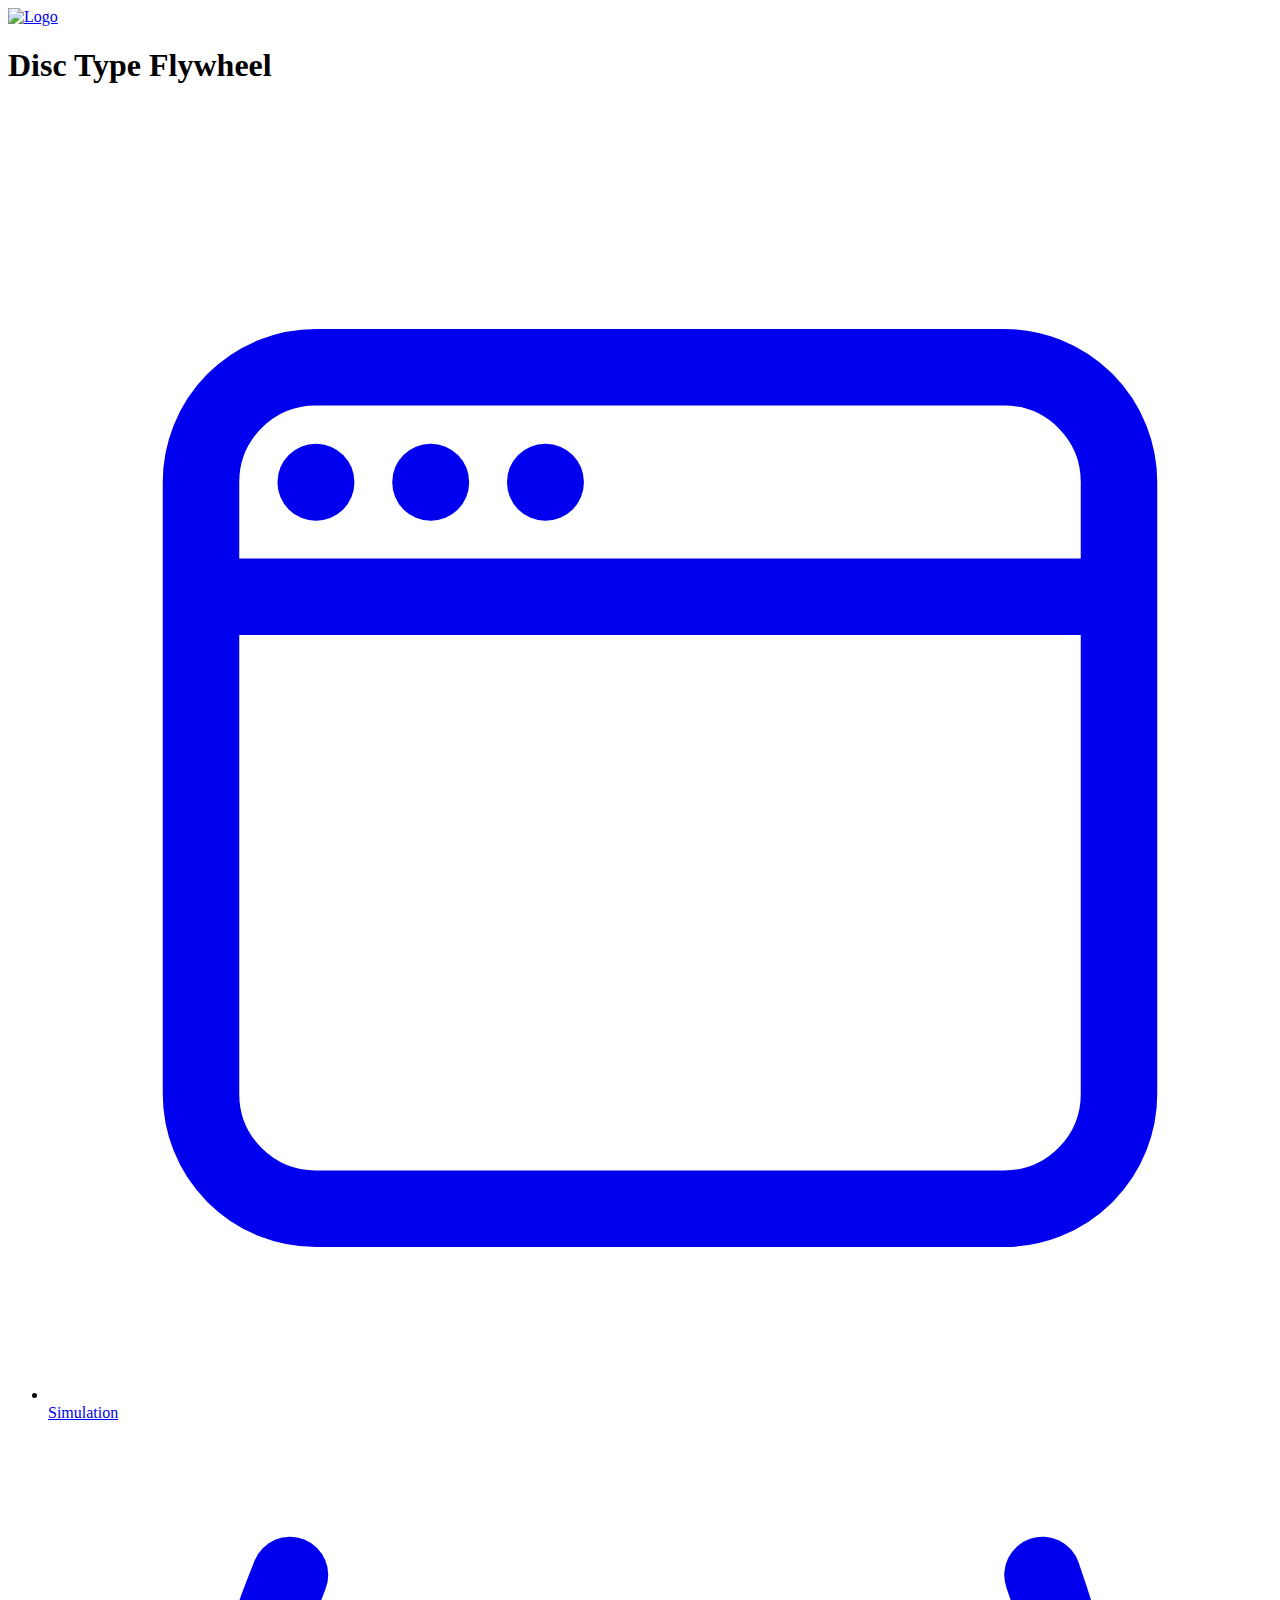
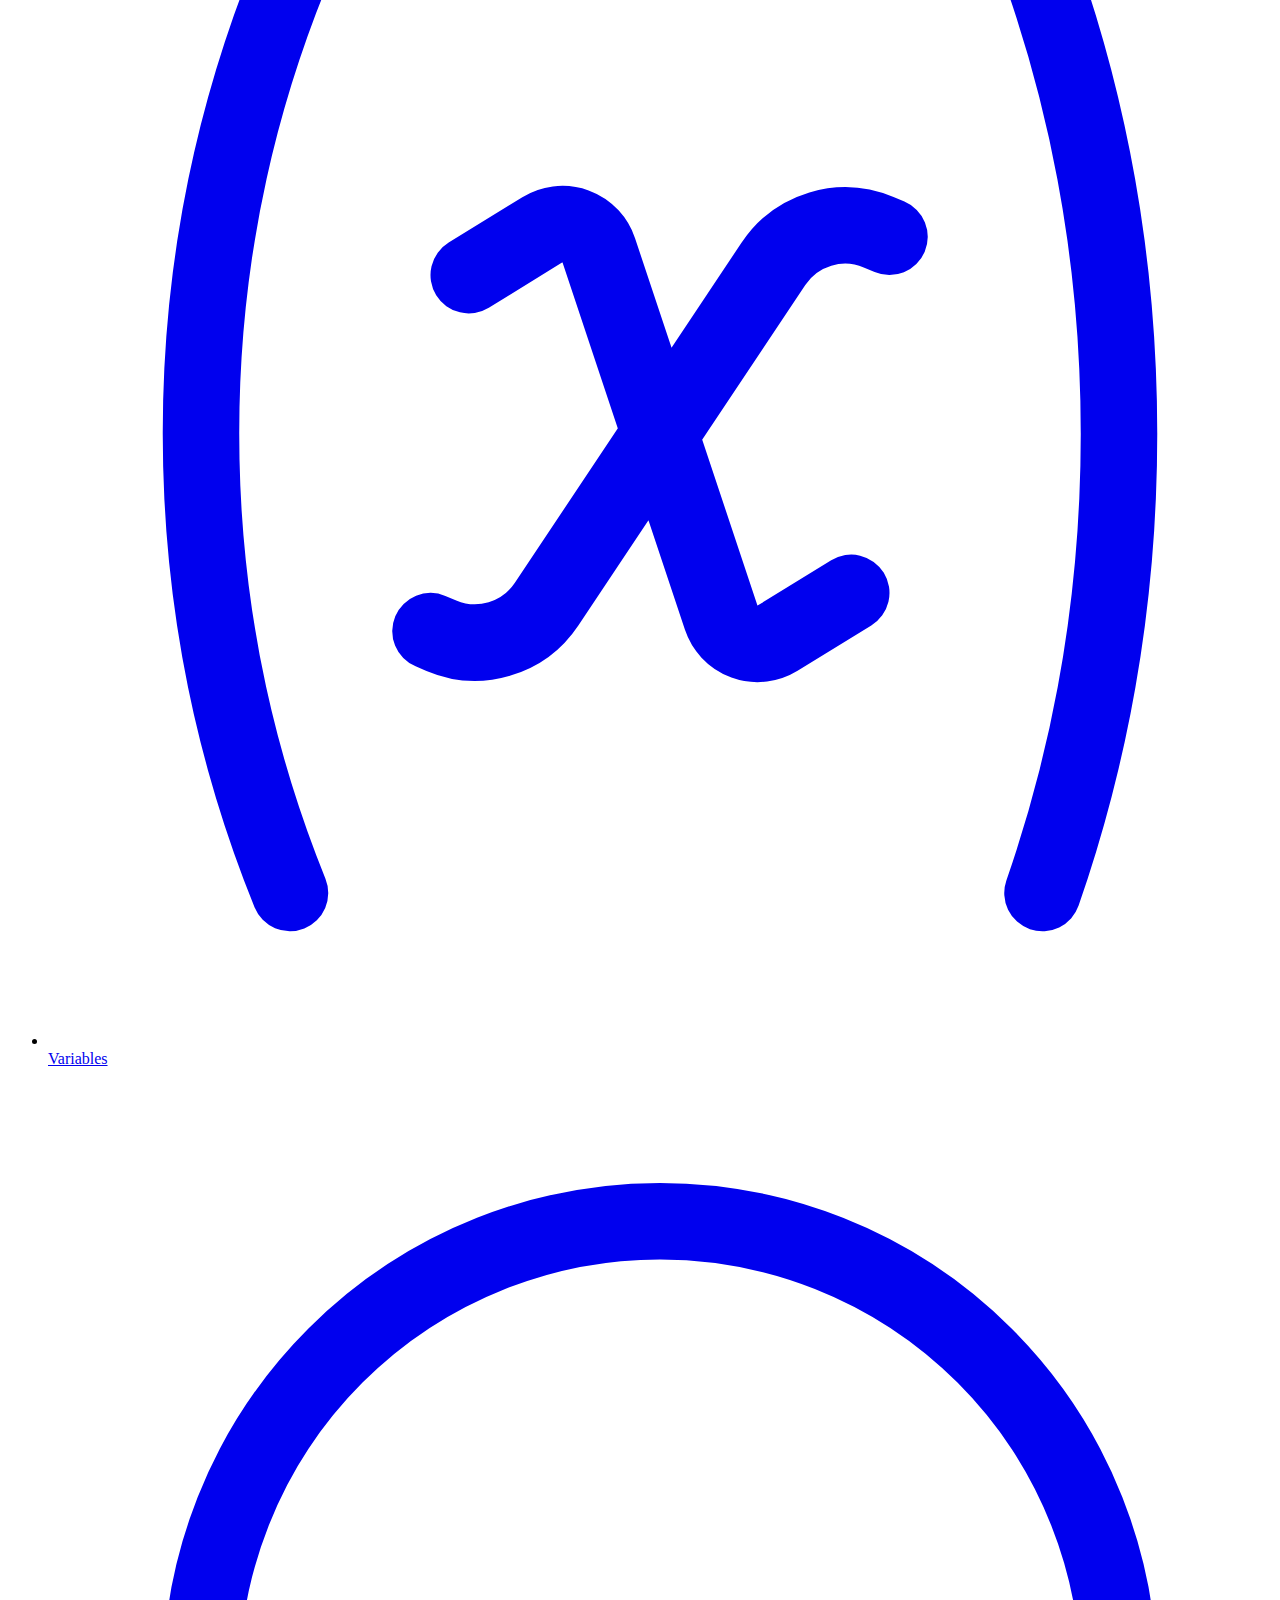
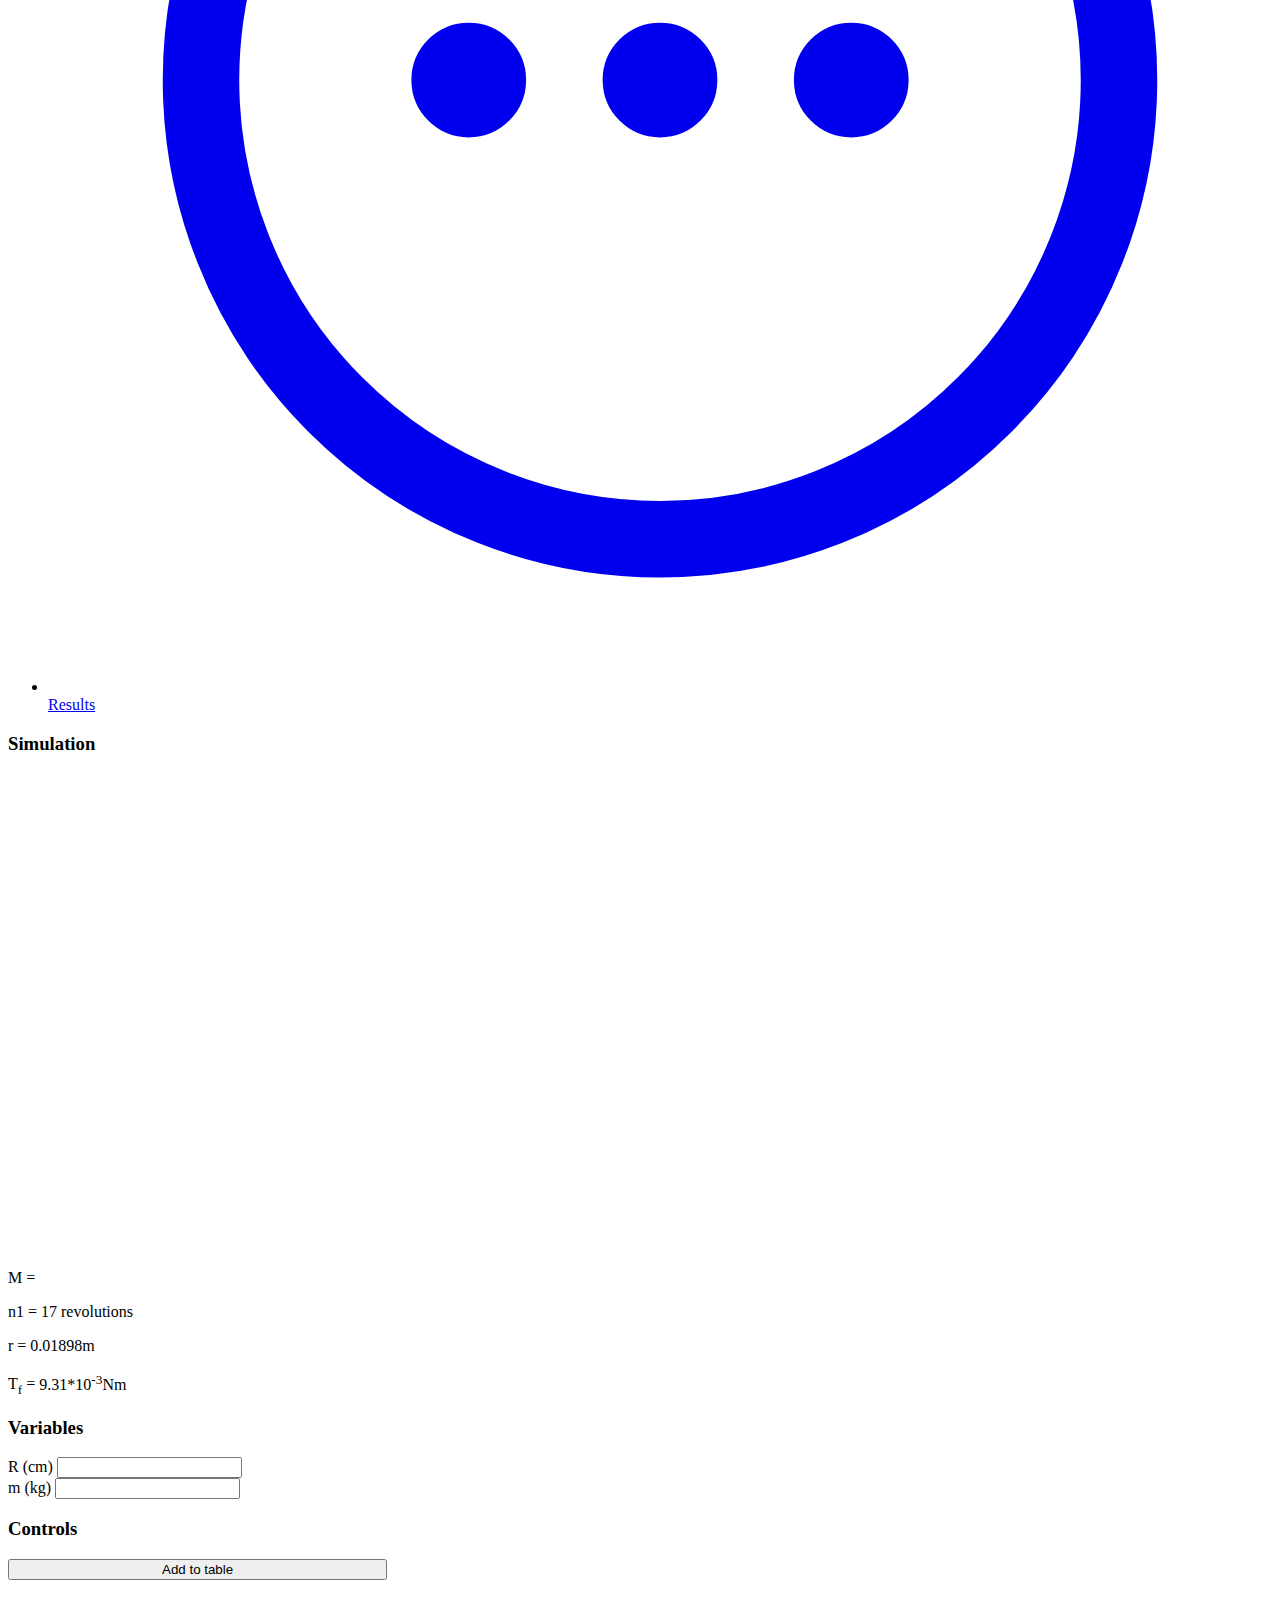
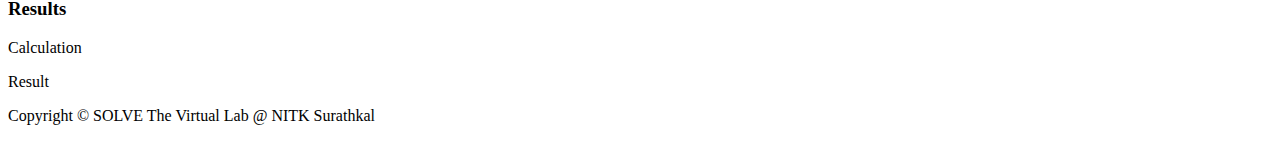
==== index.html @ 96a26a69 "Add files via upload" ====
<!DOCTYPE html>
<html lang="en">
  <head>
    <meta charset="UTF-8" />
    <meta http-equiv="X-UA-Compatible" content="IE=edge" />
    <meta name="viewport" content="width=device-width, initial-scale=1.0" />
    <title>SOLVE</title>
<link rel="preconnect" href="https://fonts.googleapis.com">
<link rel="preconnect" href="https://fonts.gstatic.com" crossorigin>
<link href="https://fonts.googleapis.com/css2?family=Nunito:wght@400;500;600;700&display=swap" rel="stylesheet">
    <link
      rel="stylesheet"
      href="https://code.jquery.com/ui/1.13.2/themes/base/jquery-ui.css"
    />
    <link rel="stylesheet" href="css/general.css" />
    <link rel="stylesheet" href="css/style.css" />
    <link rel="stylesheet" href="css/query.css" />
    <script
      defer
      src="https://code.jquery.com/jquery-3.7.0.min.js"
      integrity="sha256-2Pmvv0kuTBOenSvLm6bvfBSSHrUJ+3A7x6P5Ebd07/g="
      crossorigin="anonymous"
    ></script>
    <script
      defer
      src="https://code.jquery.com/ui/1.8.17/jquery-ui.min.js"
    ></script>
    <script defer src="https://code.jquery.com/jquery-3.6.0.js"></script>
    <script defer src="https://code.jquery.com/ui/1.13.2/jquery-ui.js"></script>
    <script
      defer
      type="text/javascript"
      src="//cdnjs.cloudflare.com/ajax/libs/jqueryui-touch-punch/0.2.3/jquery.ui.touch-punch.min.js"
    ></script>

    <script defer src="js/script.js"></script>
  </head>
  <body onload="startsim();varinit();">



    <div class="title-div-container">
      <div class="title-div">
        <div class="logo-div">
          <a href="#"><img src="images/nitk.svg" alt="Logo" class="logo" /></a>
        </div>
        <h1>    Disc  Type  Flywheel </h1>

        <canvas id="simscreen" height="50px" width="50px"></canvas>

<div id="titleincanvas"></div>
<div id="datatable1" class="datatable"></div>
<div id="datatable2" class="datatable"></div>






      </div>
    </div>
    <div class="container">
      <div class="sidebar">
        <ul class="tool-menu">
          <li class="tool-list">
            <a href="#simulation" class="tool-link" title="Simulation"
              ><svg
                xmlns="http://www.w3.org/2000/svg"
                fill="none"
                viewBox="0 0 24 24"
                stroke-width="1.5"
                stroke="currentColor"
                class="icons"
              >
                <path
                  stroke-linecap="round"
                  stroke-linejoin="round"
                  d="M3 8.25V18a2.25 2.25 0 002.25 2.25h13.5A2.25 2.25 0 0021 18V8.25m-18 0V6a2.25 2.25 0 012.25-2.25h13.5A2.25 2.25 0 0121 6v2.25m-18 0h18M5.25 6h.008v.008H5.25V6zM7.5 6h.008v.008H7.5V6zm2.25 0h.008v.008H9.75V6z"
                />
              </svg>
              <span>Simulation</span></a
            >
          </li>
          <li class="tool-list">
            <a href="#variables" class="tool-link" title="Variables"
              ><svg
                xmlns="http://www.w3.org/2000/svg"
                fill="none"
                viewBox="0 0 24 24"
                stroke-width="1.5"
                stroke="currentColor"
                class="icons"
              >
                <path
                  stroke-linecap="round"
                  stroke-linejoin="round"
                  d="M4.745 3A23.933 23.933 0 003 12c0 3.183.62 6.22 1.745 9M19.5 3c.967 2.78 1.5 5.817 1.5 9s-.533 6.22-1.5 9M8.25 8.885l1.444-.89a.75.75 0 011.105.402l2.402 7.206a.75.75 0 001.104.401l1.445-.889m-8.25.75l.213.09a1.687 1.687 0 002.062-.617l4.45-6.676a1.688 1.688 0 012.062-.618l.213.09"
                />
              </svg>
              <span>Variables</span></a
            >
          </li>
          <li class="tool-list">
            <a href="#comments" class="tool-link" title="Comments"
              ><svg
                xmlns="http://www.w3.org/2000/svg"
                fill="none"
                viewBox="0 0 24 24"
                stroke-width="1.5"
                stroke="currentColor"
                class="icons"
              >
                <path
                  stroke-linecap="round"
                  stroke-linejoin="round"
                  d="M8.625 12a.375.375 0 11-.75 0 .375.375 0 01.75 0zm0 0H8.25m4.125 0a.375.375 0 11-.75 0 .375.375 0 01.75 0zm0 0H12m4.125 0a.375.375 0 11-.75 0 .375.375 0 01.75 0zm0 0h-.375M21 12a9 9 0 11-18 0 9 9 0 0118 0z"
                />
              </svg>
              <span>Results</span></a
            >
          </li>
        </ul>
      </div>
      <div class="main">
        <div class="main-section">
          <div id="simulation" class="main__task-div">
            <div class="title-control-div">
              <h3 class="task-title">Simulation</h3>
              <div id="controls" class="div__control">

                
                <img id="playpausebutton" onclick="simstate()" src="./images/blueplaydull.svg" alt="" />
                <img id="graphbutton" onclick="plotgraph()" src="./images/graphbutton.svg" alt="" />
              </div>
            </div>
            
            <div class="canvas__div">
            
               
              <div id="canvas-container">
                <canvas id="canvas" class="canvas"></canvas>
              </div>
              <div class="graph-div display-hide">
                <canvas id="graphscreen1" class="canvas"></canvas>
              </div>
              <div class="graph-div display-hide">
                <canvas id="graphscreen2" class="canvas"></canvas>
              </div>

            
            </div>

            <div id="commentboxleft">
              <p id='const1' onmouseover='showTitle(this);'>M = <span class="colorClass" id="v1" ></span></p>
              <p id='const2' onmouseover='showTitle(this);'>n1 = <span class="colorClass" id="v2">17 revolutions</span></p>
              <p id='const3' onmouseover='showTitle(this);'>r = <span class="colorClass" id="v3">0.01898m</span></p>
              <p id='const4' onmouseover='showTitle(this);'>T<sub>f</sub> = <span class="colorClass" id="v4">9.31*10<sup>-3</sup>Nm</span></p></div>
<!-- <div style="font-family:verdana; font-size:14px;" id="commentboxright"></div> -->
                <!--<div id="textarea0" style = "width:250px;height:120px"></div>
                <div id="textarea1" style = "width:240px;height:120px"></div>
                <p id="speedText" style = "position:absolute;left:80px;top:165px;font:14px Comic Sans MS;color:goldenrod"></p>
                -->
          </div>
          <div id="variables" class="main__task-div">
            <div class="settings-sections">
              <h3 class="task-title">Variables</h3>
                <div class="variables-sections">

                <!--<div class="var-div">
                  <!--<label for="materials">Materials</label>
                  <select
                    class="var-select select-menu"
                    name="R (cm)"
                    id="rspinner"
                  >
                    <option class="select-menu" value="0">Steel</option>
                    <option class="select-menu" value="1">Aluminium</option>
                    <option class="select-menu" value="2">Bronze</option>
                  </select>
                </div>
                <div class="var-div">
                  <label for="sections">Sections</label>
                  <select
                    class="var-select select-menu"
                    name="sections"
                    id="sections"
                  >
                    <option class="select-menu" value="0">I section</option>
                    <option class="select-menu" value="1">T section</option>
                    <option class="select-menu" value="2">C section</option>
                    <option class="select-menu" value="3">L section</option>
                    <option class="select-menu" value="4">Square section</option>
                    <option class="select-menu" value="5">
                      Circular section
                    </option>
                    <option class="select-menu" value="6">Other section</option>
                  </select>
                </div>  -->



                <div class="var-div">
                  <label for="lengthSpinner">R (cm)</label>
                  <input class="var-spinner" id="lengthSpinner" name="value" />
                  <div class="var-slider" id="lengthSlider"></div>
                </div>
                <div class="var-div">
                  <label for="dampSpinner">m (kg)</label>
                  <input class="var-spinner" id="dampSpinner" name="value" />
                  <div class="var-slider" id="dampSlider"></div>
                </div>
                <!--<div class="var-div">
                  <label for="massSpinner">End Mass(kg)</label>
                  <input class="var-spinner" id="massSpinner" name="value" />
                  <div class="var-slider" id="massSlider"></div>
                </div> -->
              </div>
            </div>
          </div>
		  
		  <div id="comments" class="main__task-div">
            <h3 class="task-title">Controls</h3>
              <div class="settings-sections">
                <div class="control-sections">

                 <button style="width:30%;">Add to table</button>
			
            <img id="playpausebutton" style="width:40px;" onclick="simstate()" src="./images/blueplaydull.svg" alt="" />
                <img id="graphbutton" style="width:40px;" onclick="plotgraph()" src="./images/graphbutton.svg" alt="" />
              
         
                </div>
              </div>
          </div>

          <div id="comments" class="main__task-div">
            <h3 class="task-title">Results</h3>
              <div class="settings-sections">

                <p id="calculation">Calculation</p>
                

                

                <div class="control-sections">
                  <p id="result">Result</p>
                  
                  <div class="variable" id="moiDiv1" style="display:none">Theoritical Moment of Inertia (kgm<sup>2</sup>) :
                    &nbsp;&nbsp;&nbsp;<input type="number" id="momentofinertia1" autocomplete="off" min=0.1 max=1 step=0.010></br></br>
                    Experimental Moment of Inertia (kgm<sup>2</sup>) :
                    &nbsp;&nbsp;&nbsp;<input type="number" id="momentofinertia2" autocomplete="off" min=0.1 max=1 step=0.010></br></br>
                    &nbsp;&nbsp;&nbsp;&nbsp;&nbsp;<input id="err1" type="submit" onclick="perror();">
                  </div>

                </div>
                </div>
              </div>
          </div>
          <div class="main__task-div footer">
            <p>Copyright © SOLVE The Virtual Lab @ NITK Surathkal</p>
          </div>
        </div>
      </div>
    </div>
  </body>
</html>
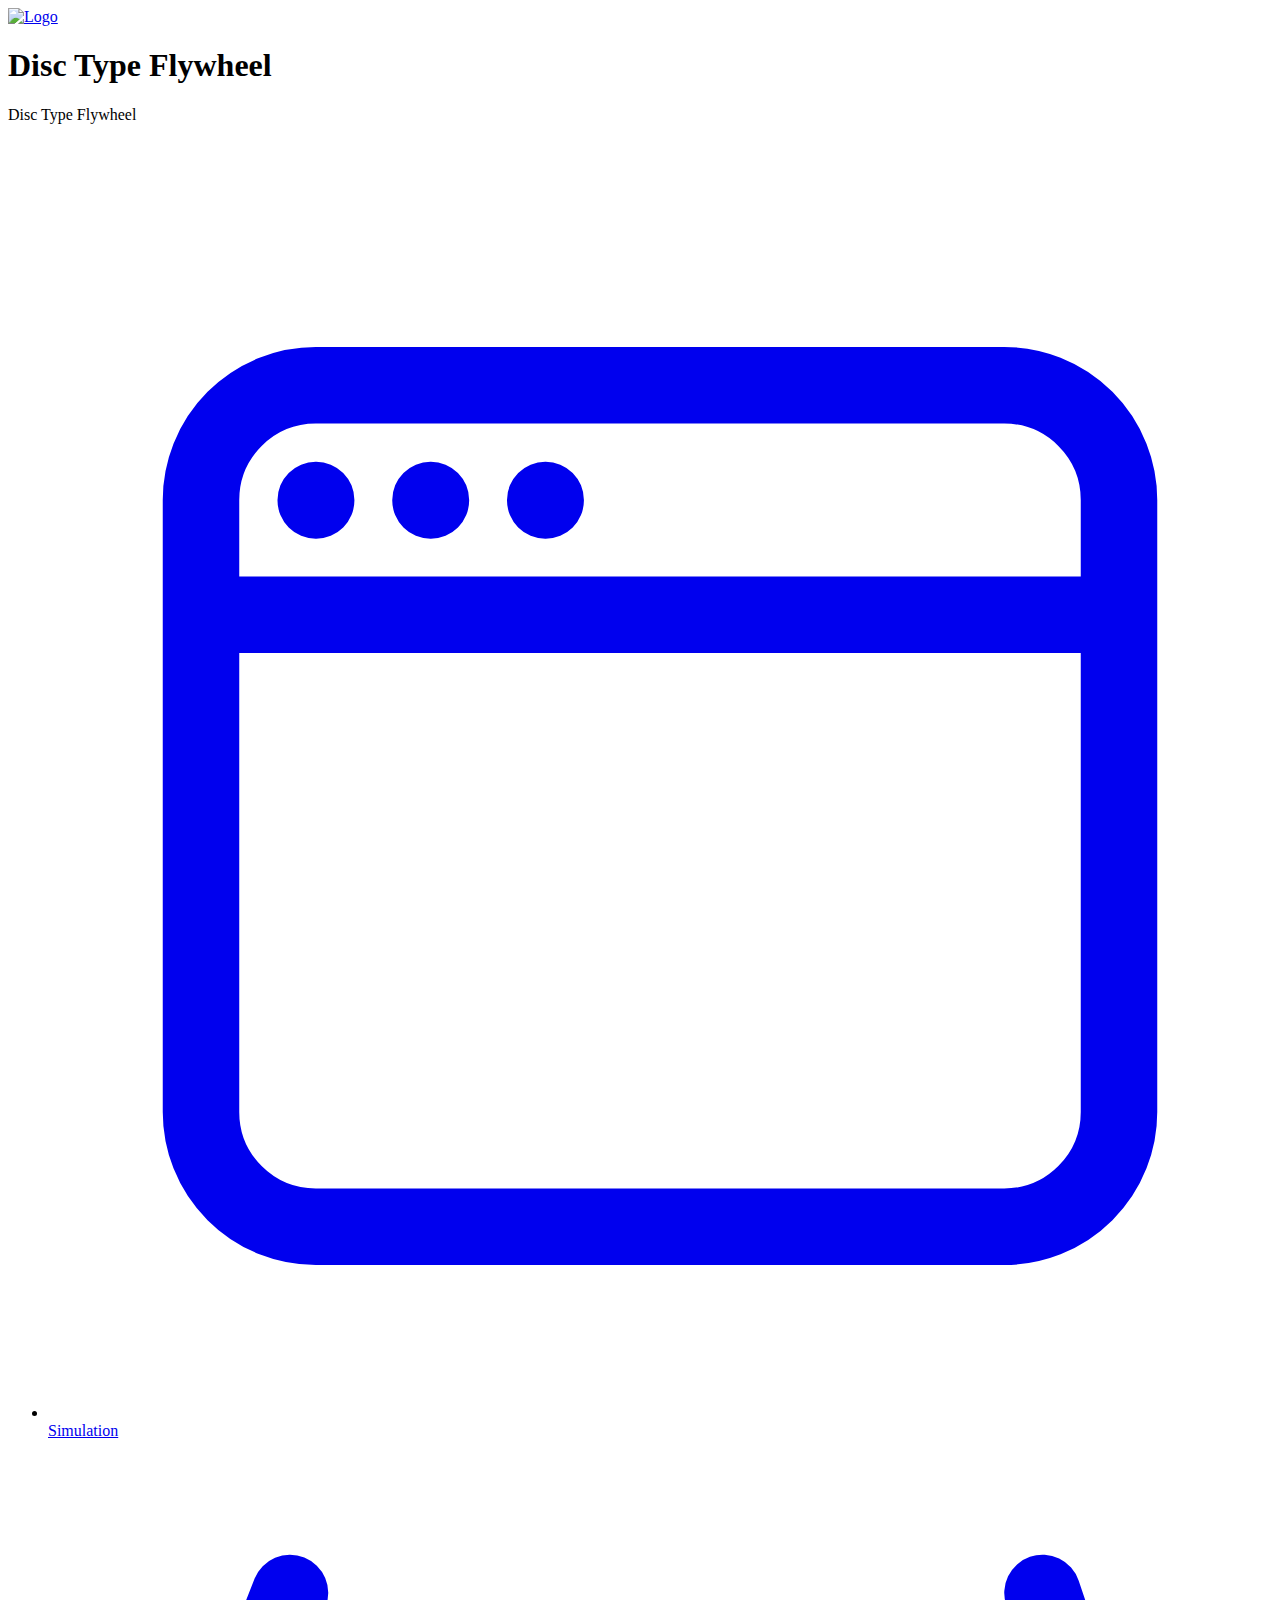
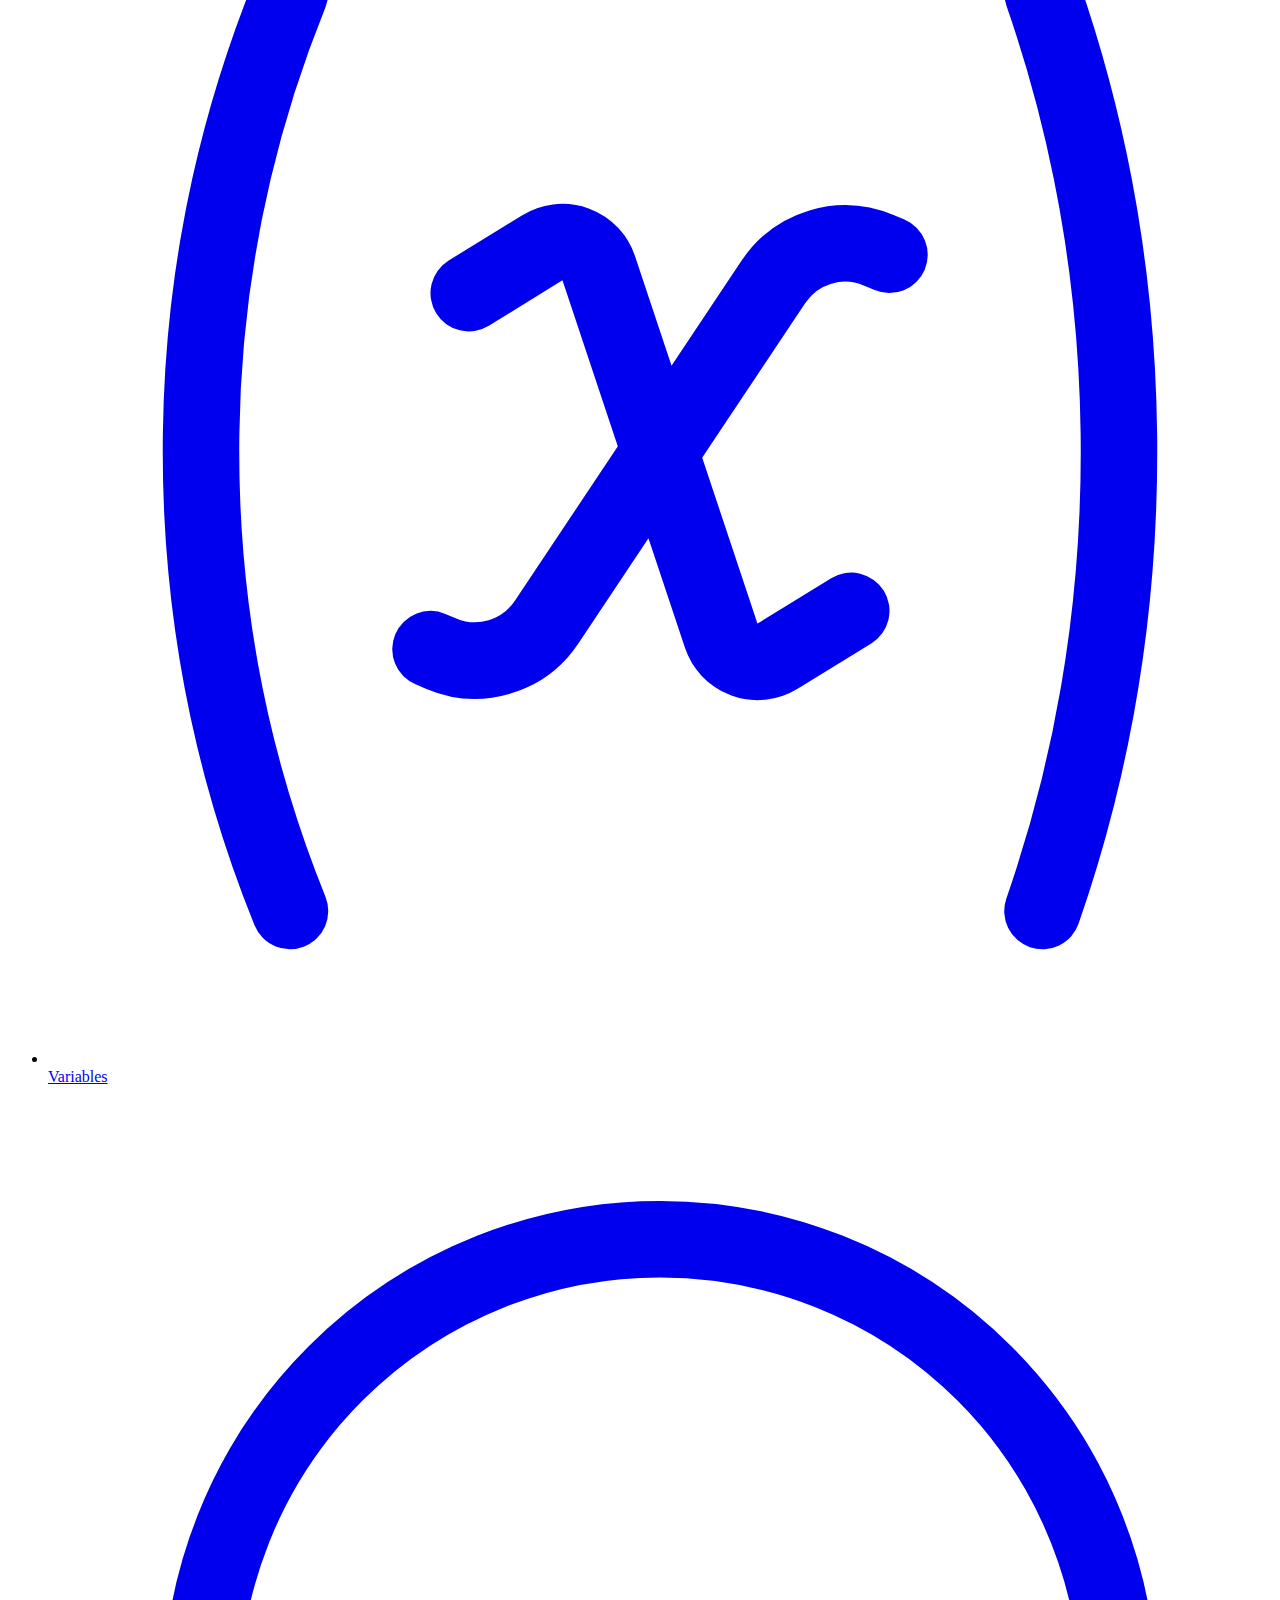
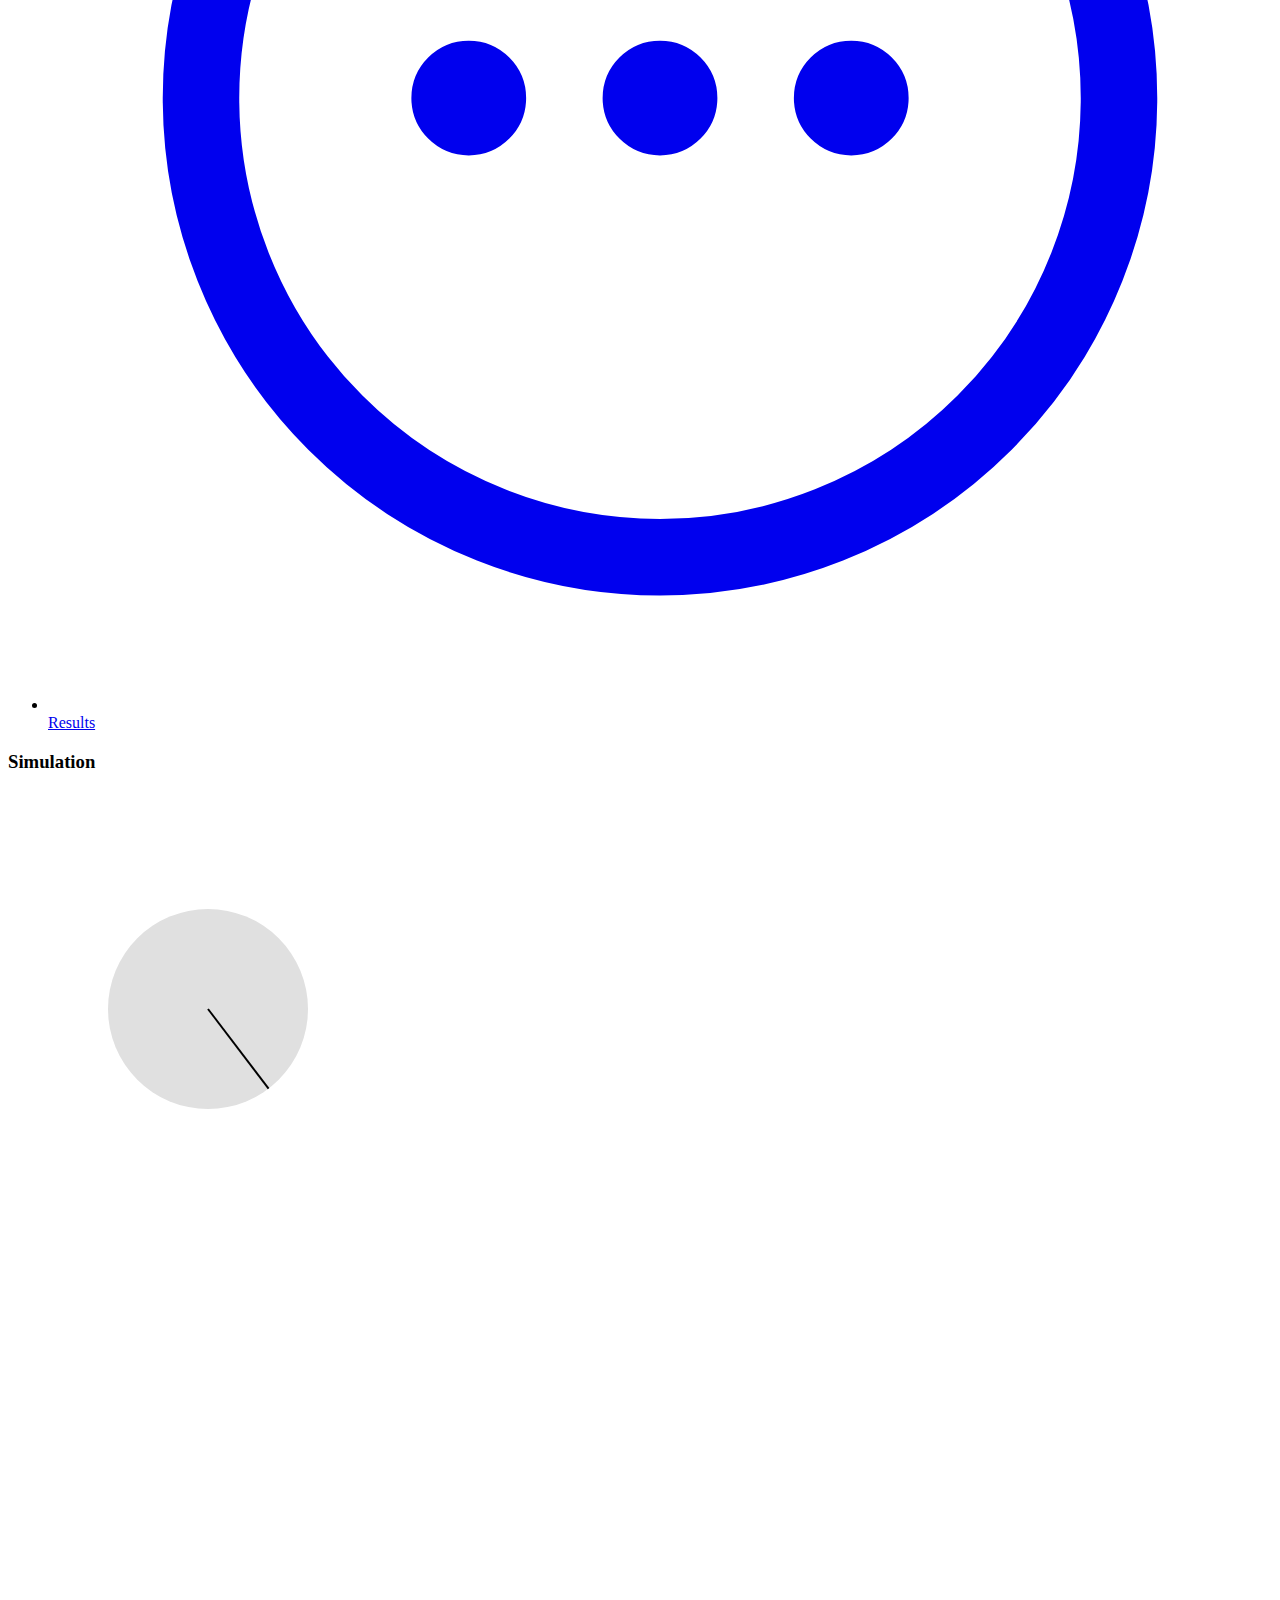
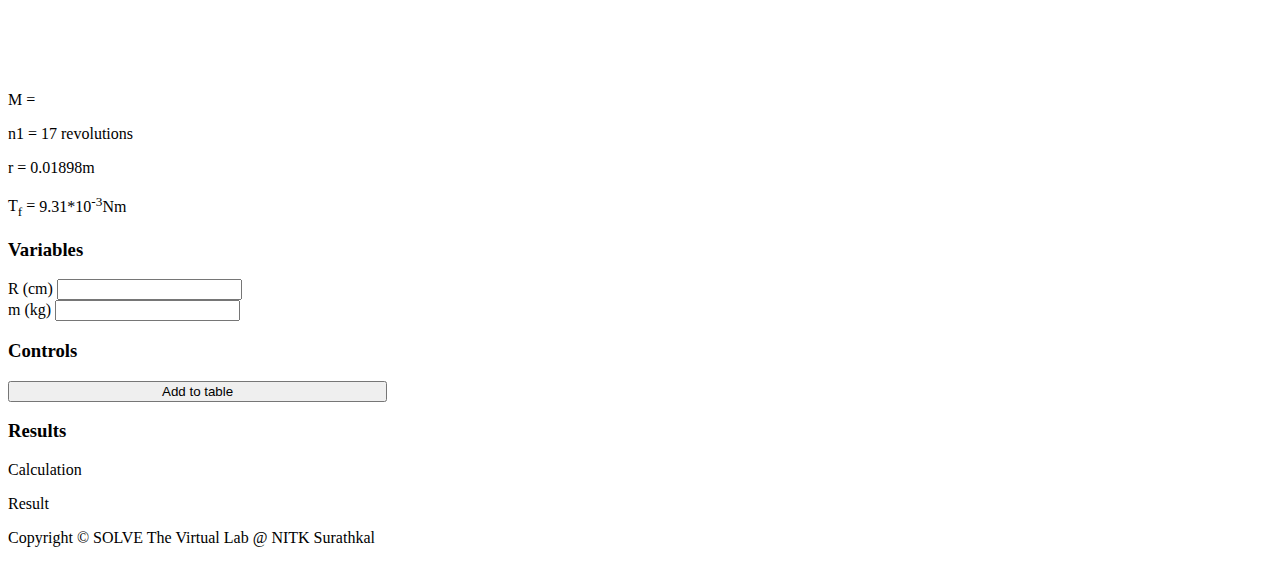
==== commit 3c39388b: "Add files via upload" ====
--- a/index.html
+++ b/index.html
@@ -1,56 +1,70 @@
 <!DOCTYPE html>
 <html lang="en">
-  <head>
-    <meta charset="UTF-8" />
-    <meta http-equiv="X-UA-Compatible" content="IE=edge" />
-    <meta name="viewport" content="width=device-width, initial-scale=1.0" />
-    <title>SOLVE</title>
-<link rel="preconnect" href="https://fonts.googleapis.com">
-<link rel="preconnect" href="https://fonts.gstatic.com" crossorigin>
-<link href="https://fonts.googleapis.com/css2?family=Nunito:wght@400;500;600;700&display=swap" rel="stylesheet">
-    <link
-      rel="stylesheet"
-      href="https://code.jquery.com/ui/1.13.2/themes/base/jquery-ui.css"
-    />
-    <link rel="stylesheet" href="css/general.css" />
-    <link rel="stylesheet" href="css/style.css" />
-    <link rel="stylesheet" href="css/query.css" />
-    <script
-      defer
-      src="https://code.jquery.com/jquery-3.7.0.min.js"
-      integrity="sha256-2Pmvv0kuTBOenSvLm6bvfBSSHrUJ+3A7x6P5Ebd07/g="
-      crossorigin="anonymous"
-    ></script>
-    <script
-      defer
-      src="https://code.jquery.com/ui/1.8.17/jquery-ui.min.js"
-    ></script>
-    <script defer src="https://code.jquery.com/jquery-3.6.0.js"></script>
-    <script defer src="https://code.jquery.com/ui/1.13.2/jquery-ui.js"></script>
-    <script
-      defer
-      type="text/javascript"
-      src="//cdnjs.cloudflare.com/ajax/libs/jqueryui-touch-punch/0.2.3/jquery.ui.touch-punch.min.js"
-    ></script>
-
-    <script defer src="js/script.js"></script>
-  </head>
-  <body onload="startsim();varinit();">
-
-
-
-    <div class="title-div-container">
-      <div class="title-div">
-        <div class="logo-div">
-          <a href="#"><img src="images/nitk.svg" alt="Logo" class="logo" /></a>
-        </div>
-        <h1>    Disc  Type  Flywheel </h1>
+
+<head>
+  <meta charset="UTF-8" />
+  <meta http-equiv="X-UA-Compatible" content="IE=edge" />
+  <meta name="viewport" content="width=device-width, initial-scale=1.0" />
+  <title>SOLVE</title>
+  <link rel="preconnect" href="https://fonts.googleapis.com">
+  <link rel="preconnect" href="https://fonts.gstatic.com" crossorigin>
+  <link href="https://fonts.googleapis.com/css2?family=Nunito:wght@400;500;600;700&display=swap" rel="stylesheet">
+  <link rel="stylesheet" href="https://code.jquery.com/ui/1.13.2/themes/base/jquery-ui.css" />
+  <link rel="stylesheet" href="css/general.css" />
+  <link rel="stylesheet" href="css/style.css" />
+  <link rel="stylesheet" href="css/query.css" />
+
+
+
+  <script defer src="https://code.jquery.com/jquery-3.7.0.min.js"
+    integrity="sha256-2Pmvv0kuTBOenSvLm6bvfBSSHrUJ+3A7x6P5Ebd07/g=" crossorigin="anonymous"></script>
+  <script defer src="https://code.jquery.com/ui/1.8.17/jquery-ui.min.js"></script>
+  <script defer src="https://code.jquery.com/jquery-3.6.0.js"></script>
+  <script defer src="https://code.jquery.com/ui/1.13.2/jquery-ui.js"></script>
+  <script defer type="text/javascript"
+    src="//cdnjs.cloudflare.com/ajax/libs/jqueryui-touch-punch/0.2.3/jquery.ui.touch-punch.min.js"></script>
+
+  <script defer src="js/script.js"></script>
+
+
+
+
+
+
+
+
+
+
+
+
+
+</head>
+<!--<body onload="startsim();varinit();"> -->
+
+<body onload="editcss();startsim();varinit();">
+
+
+  <div class="title-div-container">
+    <div class="title-div">
+      <div class="logo-div">
+        <a href="#"><img src="images/nitk.svg" alt="Logo" class="logo" /></a>
+      </div>
+      <h1> Disc Type Flywheel </h1>
+
+      <noscript>
+        The simulation requires JavaScript to be enabled.
+      </noscript>
+
+      <div id="container">
+        <div id="simtitle">Disc Type Flywheel</div>
 
         <canvas id="simscreen" height="50px" width="50px"></canvas>
 
-<div id="titleincanvas"></div>
-<div id="datatable1" class="datatable"></div>
-<div id="datatable2" class="datatable"></div>
+        <!--<canvas id="simscreen" height="50px" width="50px"></canvas> -->
+
+        <div id="titleincanvas"></div>
+        <div id="datatable1" class="datatable"></div>
+        <div id="datatable2" class="datatable"></div>
 
 
 
@@ -63,61 +77,28 @@
       <div class="sidebar">
         <ul class="tool-menu">
           <li class="tool-list">
-            <a href="#simulation" class="tool-link" title="Simulation"
-              ><svg
-                xmlns="http://www.w3.org/2000/svg"
-                fill="none"
-                viewBox="0 0 24 24"
-                stroke-width="1.5"
-                stroke="currentColor"
-                class="icons"
-              >
-                <path
-                  stroke-linecap="round"
-                  stroke-linejoin="round"
-                  d="M3 8.25V18a2.25 2.25 0 002.25 2.25h13.5A2.25 2.25 0 0021 18V8.25m-18 0V6a2.25 2.25 0 012.25-2.25h13.5A2.25 2.25 0 0121 6v2.25m-18 0h18M5.25 6h.008v.008H5.25V6zM7.5 6h.008v.008H7.5V6zm2.25 0h.008v.008H9.75V6z"
-                />
+            <a href="#simulation" class="tool-link" title="Simulation"><svg xmlns="http://www.w3.org/2000/svg"
+                fill="none" viewBox="0 0 24 24" stroke-width="1.5" stroke="currentColor" class="icons">
+                <path stroke-linecap="round" stroke-linejoin="round"
+                  d="M3 8.25V18a2.25 2.25 0 002.25 2.25h13.5A2.25 2.25 0 0021 18V8.25m-18 0V6a2.25 2.25 0 012.25-2.25h13.5A2.25 2.25 0 0121 6v2.25m-18 0h18M5.25 6h.008v.008H5.25V6zM7.5 6h.008v.008H7.5V6zm2.25 0h.008v.008H9.75V6z" />
               </svg>
-              <span>Simulation</span></a
-            >
+              <span>Simulation</span></a>
           </li>
           <li class="tool-list">
-            <a href="#variables" class="tool-link" title="Variables"
-              ><svg
-                xmlns="http://www.w3.org/2000/svg"
-                fill="none"
-                viewBox="0 0 24 24"
-                stroke-width="1.5"
-                stroke="currentColor"
-                class="icons"
-              >
-                <path
-                  stroke-linecap="round"
-                  stroke-linejoin="round"
-                  d="M4.745 3A23.933 23.933 0 003 12c0 3.183.62 6.22 1.745 9M19.5 3c.967 2.78 1.5 5.817 1.5 9s-.533 6.22-1.5 9M8.25 8.885l1.444-.89a.75.75 0 011.105.402l2.402 7.206a.75.75 0 001.104.401l1.445-.889m-8.25.75l.213.09a1.687 1.687 0 002.062-.617l4.45-6.676a1.688 1.688 0 012.062-.618l.213.09"
-                />
+            <a href="#variables" class="tool-link" title="Variables"><svg xmlns="http://www.w3.org/2000/svg" fill="none"
+                viewBox="0 0 24 24" stroke-width="1.5" stroke="currentColor" class="icons">
+                <path stroke-linecap="round" stroke-linejoin="round"
+                  d="M4.745 3A23.933 23.933 0 003 12c0 3.183.62 6.22 1.745 9M19.5 3c.967 2.78 1.5 5.817 1.5 9s-.533 6.22-1.5 9M8.25 8.885l1.444-.89a.75.75 0 011.105.402l2.402 7.206a.75.75 0 001.104.401l1.445-.889m-8.25.75l.213.09a1.687 1.687 0 002.062-.617l4.45-6.676a1.688 1.688 0 012.062-.618l.213.09" />
               </svg>
-              <span>Variables</span></a
-            >
+              <span>Variables</span></a>
           </li>
           <li class="tool-list">
-            <a href="#comments" class="tool-link" title="Comments"
-              ><svg
-                xmlns="http://www.w3.org/2000/svg"
-                fill="none"
-                viewBox="0 0 24 24"
-                stroke-width="1.5"
-                stroke="currentColor"
-                class="icons"
-              >
-                <path
-                  stroke-linecap="round"
-                  stroke-linejoin="round"
-                  d="M8.625 12a.375.375 0 11-.75 0 .375.375 0 01.75 0zm0 0H8.25m4.125 0a.375.375 0 11-.75 0 .375.375 0 01.75 0zm0 0H12m4.125 0a.375.375 0 11-.75 0 .375.375 0 01.75 0zm0 0h-.375M21 12a9 9 0 11-18 0 9 9 0 0118 0z"
-                />
+            <a href="#comments" class="tool-link" title="Comments"><svg xmlns="http://www.w3.org/2000/svg" fill="none"
+                viewBox="0 0 24 24" stroke-width="1.5" stroke="currentColor" class="icons">
+                <path stroke-linecap="round" stroke-linejoin="round"
+                  d="M8.625 12a.375.375 0 11-.75 0 .375.375 0 01.75 0zm0 0H8.25m4.125 0a.375.375 0 11-.75 0 .375.375 0 01.75 0zm0 0H12m4.125 0a.375.375 0 11-.75 0 .375.375 0 01.75 0zm0 0h-.375M21 12a9 9 0 11-18 0 9 9 0 0118 0z" />
               </svg>
-              <span>Results</span></a
-            >
+              <span>Results</span></a>
           </li>
         </ul>
       </div>
@@ -128,17 +109,78 @@
               <h3 class="task-title">Simulation</h3>
               <div id="controls" class="div__control">
 
-                
+
+
                 <img id="playpausebutton" onclick="simstate()" src="./images/blueplaydull.svg" alt="" />
                 <img id="graphbutton" onclick="plotgraph()" src="./images/graphbutton.svg" alt="" />
               </div>
             </div>
-            
+
             <div class="canvas__div">
-            
-               
+              
+
+              <canvas id="flywheelCanvas" width="400" height="400"></canvas>
+
+
+
+
+
+
+
+
+
+              
+
+
+
+
+
+
+
+
+
+
+
               <div id="canvas-container">
                 <canvas id="canvas" class="canvas"></canvas>
+
+                <script>
+                  const canvas = document.getElementById("flywheelCanvas");
+                  const ctx = canvas.getContext("2d");
+          
+                  const centerX = canvas.width / 2;
+                  const centerY = canvas.height / 2;
+                  const radius = 100;
+                  let angle = 0; // Initial angle of the flywheel
+          
+                  function drawFlywheel() {
+                      ctx.clearRect(0, 0, canvas.width, canvas.height);
+          
+                      // Draw the disc
+                      ctx.beginPath();
+                      ctx.arc(centerX, centerY, radius, 0, 2 * Math.PI);
+                      ctx.fillStyle = "#e0e0e0";
+                      ctx.fill();
+          
+                      // Draw the rotating line (representing a spoke)
+                      const spokeX = centerX + radius * Math.cos(angle);
+                      const spokeY = centerY + radius * Math.sin(angle);
+                      ctx.beginPath();
+                      ctx.moveTo(centerX, centerY);
+                      ctx.lineTo(spokeX, spokeY);
+                      ctx.strokeStyle = "black";
+                      ctx.lineWidth = 2;
+                      ctx.stroke();
+          
+                      // Update the angle for rotation
+                      angle += 0.02; // You can adjust the rotation speed here
+          
+                      requestAnimationFrame(drawFlywheel);
+                  }
+          
+                  drawFlywheel(); // Start the animation
+              </script>
+
               </div>
               <div class="graph-div display-hide">
                 <canvas id="graphscreen1" class="canvas"></canvas>
@@ -147,16 +189,19 @@
                 <canvas id="graphscreen2" class="canvas"></canvas>
               </div>
 
-            
+
             </div>
 
             <div id="commentboxleft">
-              <p id='const1' onmouseover='showTitle(this);'>M = <span class="colorClass" id="v1" ></span></p>
-              <p id='const2' onmouseover='showTitle(this);'>n1 = <span class="colorClass" id="v2">17 revolutions</span></p>
+              <p id='const1' onmouseover='showTitle(this);'>M = <span class="colorClass" id="v1"></span></p>
+              <p id='const2' onmouseover='showTitle(this);'>n1 = <span class="colorClass" id="v2">17 revolutions</span>
+              </p>
               <p id='const3' onmouseover='showTitle(this);'>r = <span class="colorClass" id="v3">0.01898m</span></p>
-              <p id='const4' onmouseover='showTitle(this);'>T<sub>f</sub> = <span class="colorClass" id="v4">9.31*10<sup>-3</sup>Nm</span></p></div>
-<!-- <div style="font-family:verdana; font-size:14px;" id="commentboxright"></div> -->
-                <!--<div id="textarea0" style = "width:250px;height:120px"></div>
+              <p id='const4' onmouseover='showTitle(this);'>T<sub>f</sub> = <span class="colorClass"
+                  id="v4">9.31*10<sup>-3</sup>Nm</span></p>
+            </div>
+            <!-- <div style="font-family:verdana; font-size:14px;" id="commentboxright"></div> -->
+            <!--<div id="textarea0" style = "width:250px;height:120px"></div>
                 <div id="textarea1" style = "width:240px;height:120px"></div>
                 <p id="speedText" style = "position:absolute;left:80px;top:165px;font:14px Comic Sans MS;color:goldenrod"></p>
                 -->
@@ -164,7 +209,7 @@
           <div id="variables" class="main__task-div">
             <div class="settings-sections">
               <h3 class="task-title">Variables</h3>
-                <div class="variables-sections">
+              <div class="variables-sections">
 
                 <!--<div class="var-div">
                   <!--<label for="materials">Materials</label>
@@ -217,50 +262,55 @@
               </div>
             </div>
           </div>
-		  
-		  <div id="comments" class="main__task-div">
+
+          <div id="comments" class="main__task-div">
             <h3 class="task-title">Controls</h3>
-              <div class="settings-sections">
-                <div class="control-sections">
-
-                 <button style="width:30%;">Add to table</button>
-			
-            <img id="playpausebutton" style="width:40px;" onclick="simstate()" src="./images/blueplaydull.svg" alt="" />
+            <div class="settings-sections">
+              <div class="control-sections">
+
+                <button style="width:30%;">Add to table</button>
+
+                <img id="playpausebutton" style="width:40px;" onclick="simstate()" src="./images/blueplaydull.svg"
+                  alt="" />
                 <img id="graphbutton" style="width:40px;" onclick="plotgraph()" src="./images/graphbutton.svg" alt="" />
-              
-         
-                </div>
-              </div>
+
+
+              </div>
+            </div>
           </div>
 
           <div id="comments" class="main__task-div">
             <h3 class="task-title">Results</h3>
-              <div class="settings-sections">
-
-                <p id="calculation">Calculation</p>
-                
-
-                
-
-                <div class="control-sections">
-                  <p id="result">Result</p>
-                  
-                  <div class="variable" id="moiDiv1" style="display:none">Theoritical Moment of Inertia (kgm<sup>2</sup>) :
-                    &nbsp;&nbsp;&nbsp;<input type="number" id="momentofinertia1" autocomplete="off" min=0.1 max=1 step=0.010></br></br>
-                    Experimental Moment of Inertia (kgm<sup>2</sup>) :
-                    &nbsp;&nbsp;&nbsp;<input type="number" id="momentofinertia2" autocomplete="off" min=0.1 max=1 step=0.010></br></br>
-                    &nbsp;&nbsp;&nbsp;&nbsp;&nbsp;<input id="err1" type="submit" onclick="perror();">
-                  </div>
-
+            <div class="settings-sections">
+
+              <p id="calculation">Calculation</p>
+
+
+
+
+              <div class="control-sections">
+                <p id="result">Result</p>
+
+                <div class="variable" id="moiDiv1" style="display:none">Theoritical Moment of Inertia (kgm<sup>2</sup>)
+                  :
+                  &nbsp;&nbsp;&nbsp;<input type="number" id="momentofinertia1" autocomplete="off" min=0.1 max=1
+                    step=0.010></br></br>
+                  Experimental Moment of Inertia (kgm<sup>2</sup>) :
+                  &nbsp;&nbsp;&nbsp;<input type="number" id="momentofinertia2" autocomplete="off" min=0.1 max=1
+                    step=0.010></br></br>
+                  &nbsp;&nbsp;&nbsp;&nbsp;&nbsp;<input id="err1" type="submit" onclick="perror();">
                 </div>
-                </div>
-              </div>
+
+              </div>
+            </div>
           </div>
-          <div class="main__task-div footer">
-            <p>Copyright © SOLVE The Virtual Lab @ NITK Surathkal</p>
-          </div>
+        </div>
+        <div class="main__task-div footer">
+          <p>Copyright © SOLVE The Virtual Lab @ NITK Surathkal</p>
         </div>
       </div>
     </div>
-  </body>
-</html>
+  </div>
+</body>
+
+</html>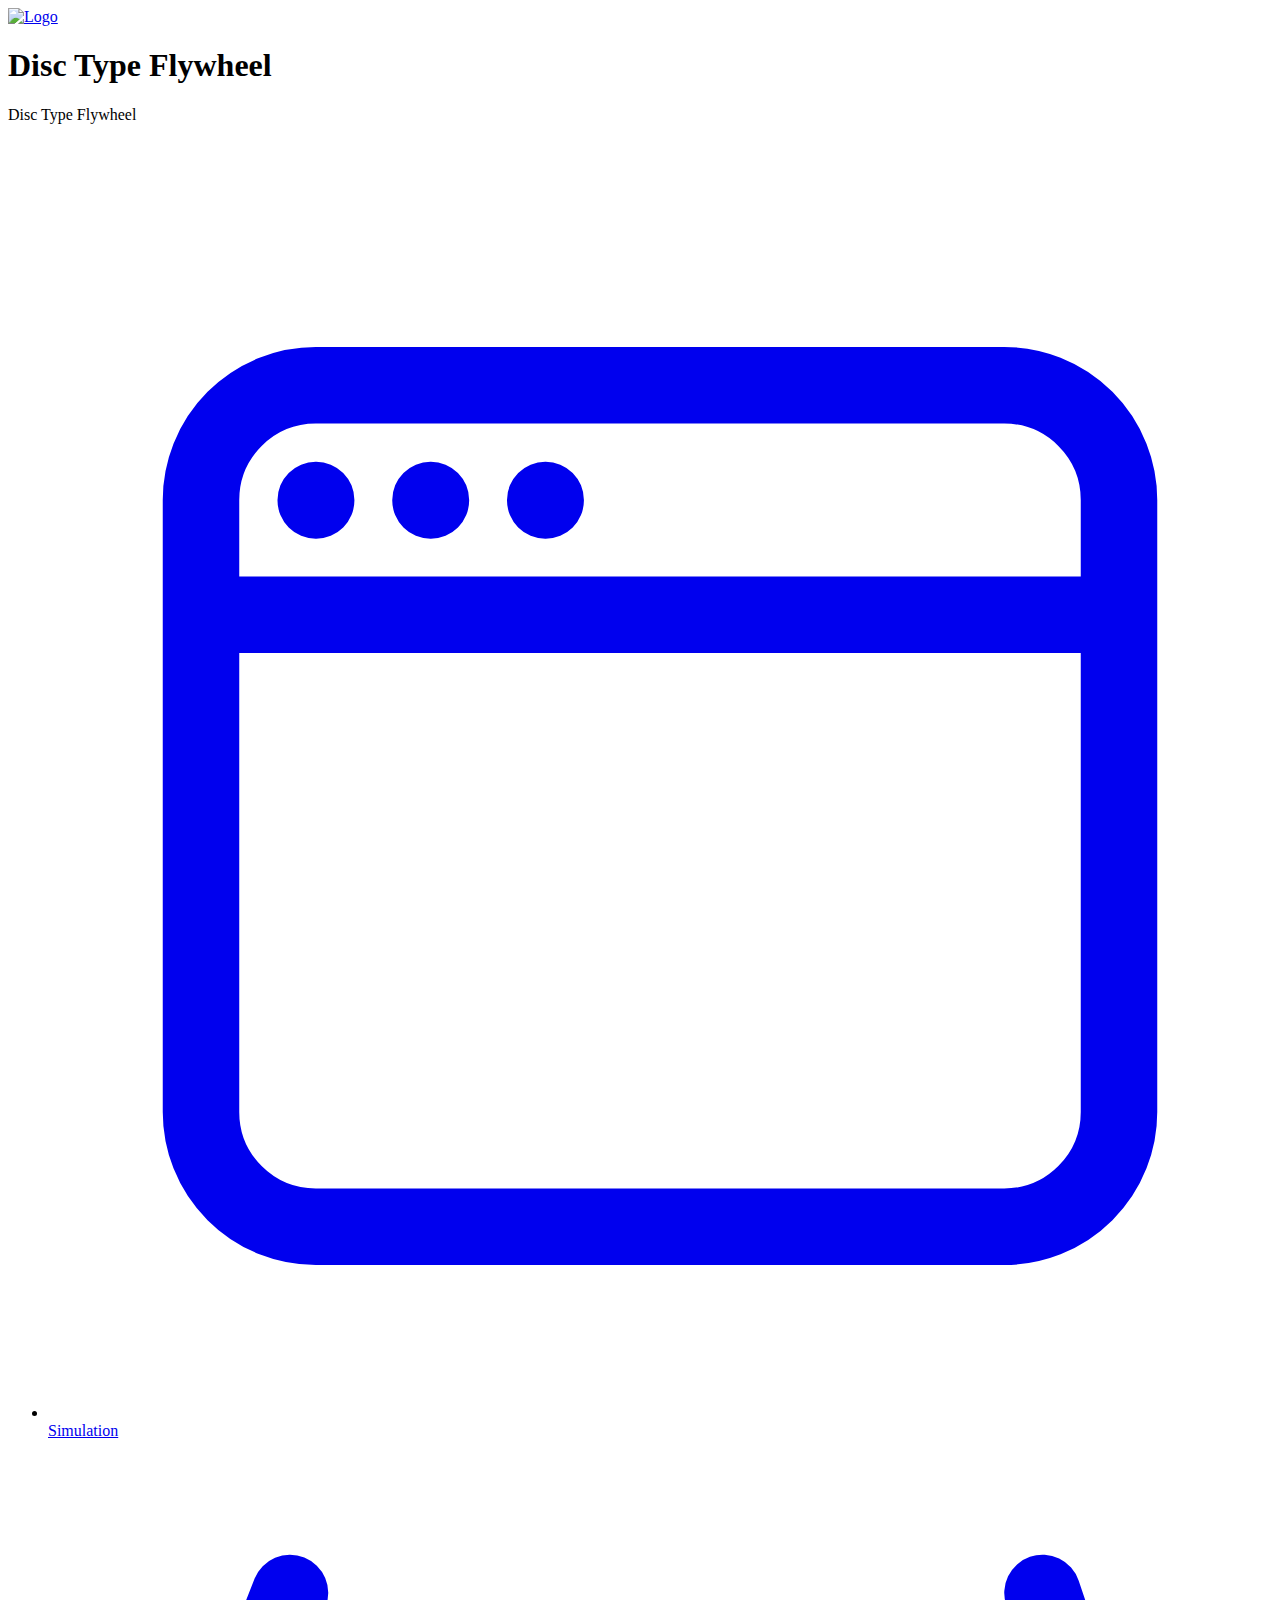
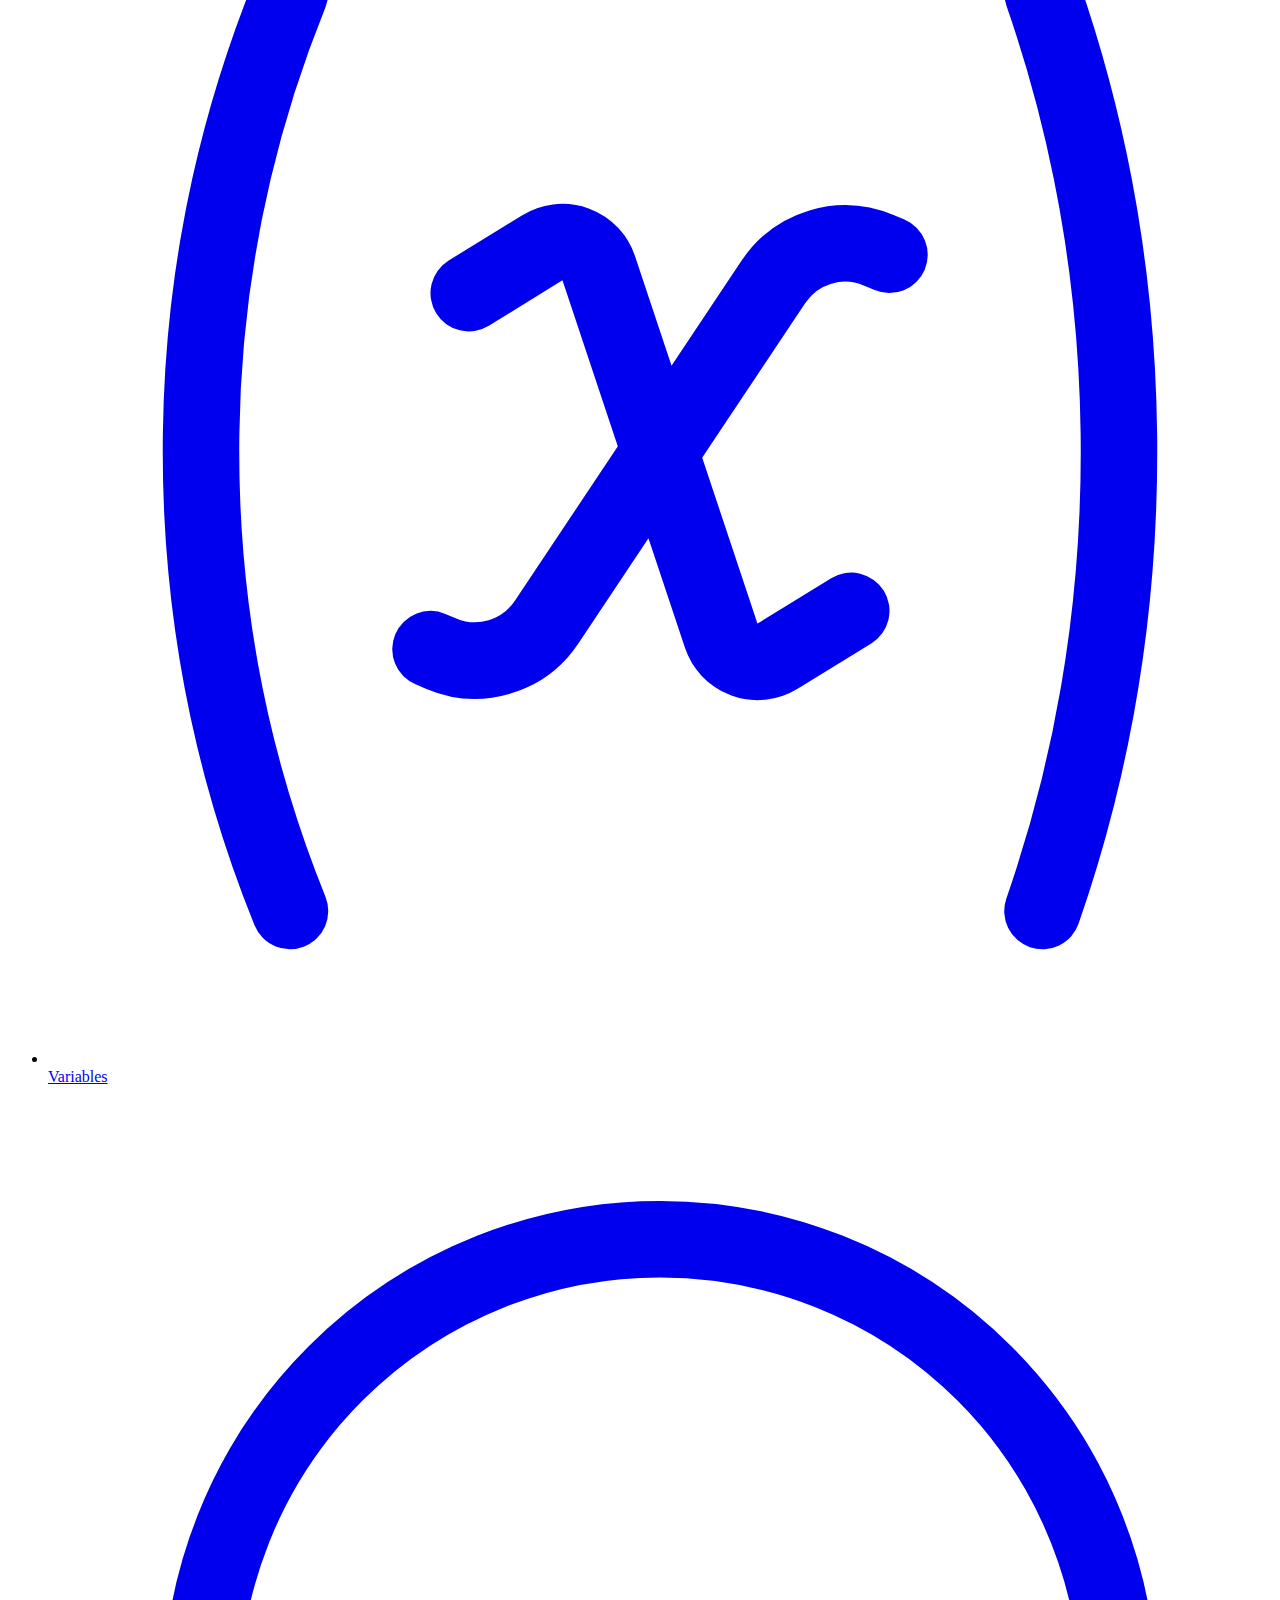
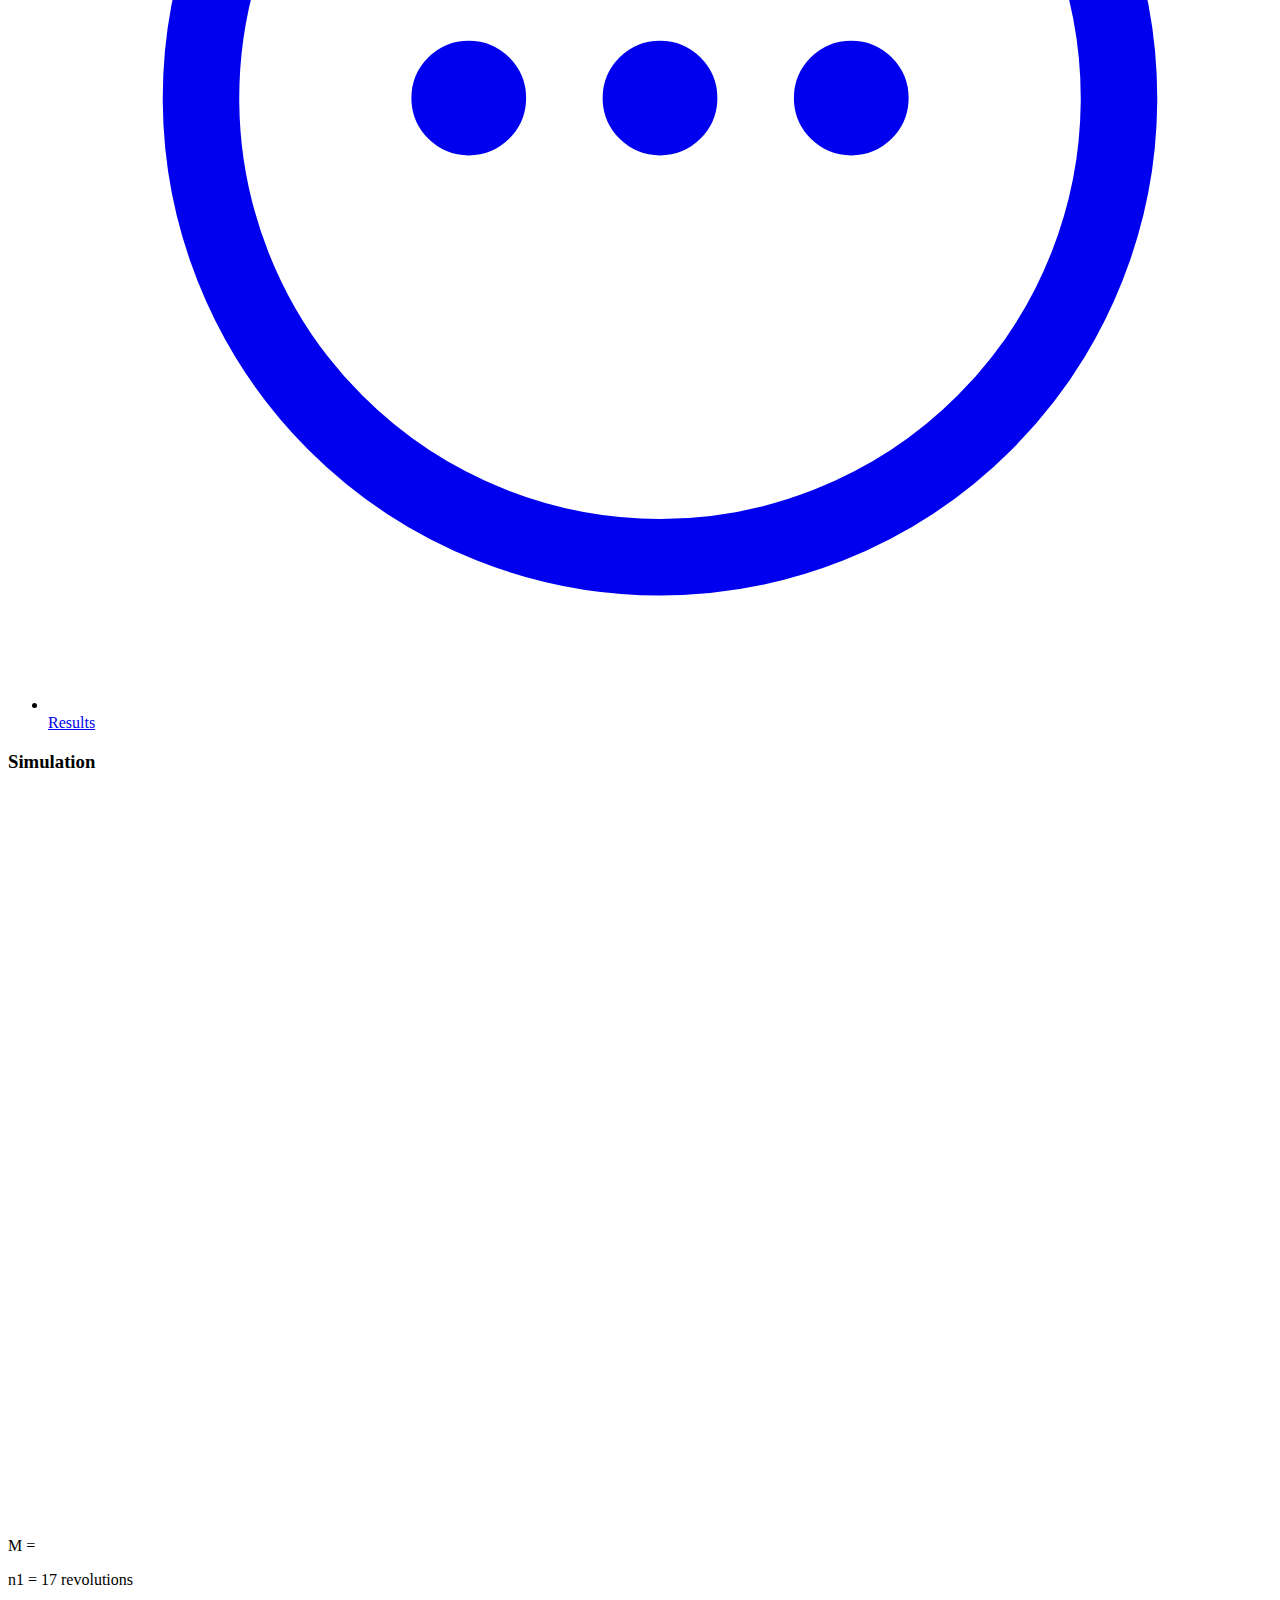
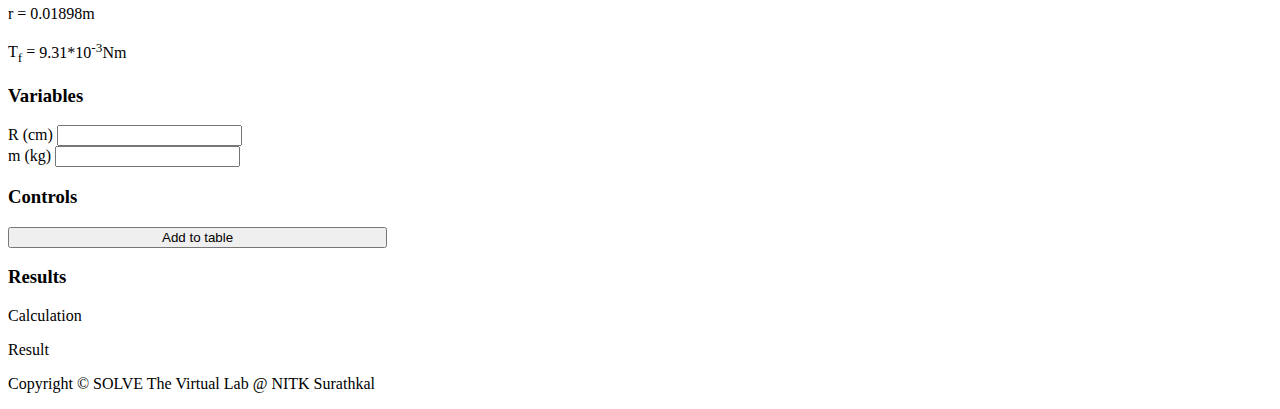
==== commit 0eabc43f: "Add files via upload" ====
--- a/index.html
+++ b/index.html
@@ -30,6 +30,521 @@
 
 
 
+  <script type="text/javascript">
+
+    var simstatus=1; 
+    var rotstatus=1;
+    
+    var commenttext="Some Text";
+    var commentloc=0;
+    
+    var trans= new point(200,100);
+    var trans1= new point(350,150);
+    
+    var o= new point(0,0,"o");
+    var a= new point(0,0,"a");
+    var b= new point(0,0,"b");
+    var c= new point(0,0,"c");
+    var d= new point(0,0,"d");
+    var e= new point(0,0,"e");
+    var f= new point(0,0,"f");
+    var g= new point(0,0,"g");
+    var h= new point(0,0,"h");
+    var i= new point(0,0,"i ");
+    var cn1= new point(0,0,"j");
+    var cn2= new point(0,0,"k");
+    var o1= new point(0,0," ");
+    var o2=new point(0,0," ");
+    var a1= new point(0,0," ");
+    var a2= new point(0,0," ");
+    var h1= new point(0,0," ");
+    var h2= new point(0,0," ");
+    
+    <!-- var n=0; -->
+    <!-- var theta = 0,theta1=0; -->
+    <!-- var timef=0; -->
+    <!-- var omega=1; -->
+    <!-- var r=0,aa=0; -->
+    <!-- var ra=0; -->
+    <!-- var j=0; -->
+    <!-- var acc=0; -->
+    <!-- var m; -->
+    <!-- var gr=9.81; -->
+    <!-- var r_axle=5; -->
+    <!-- var I=15; -->
+    
+    var flaggrashof=true;
+    
+    var canvas;
+    var ctx;
+    //timing section
+    var simTimeId = setInterval("",'1000');
+    var pauseTime = setInterval("",'1000');
+    var time=0;
+    //point tracing section
+    var ptx = [];
+    var pty = [];
+    ptxdot=[];
+    ptxddot=[];
+    ptxdddot=[];
+    //click status of legend and quick reference
+    var legendCS = false;
+    var quickrefCS = false;
+    var temp=0;
+    var offset=0;
+    
+    
+    
+    //new Calculation
+    
+    <!-- var n1 = 5; -->
+    var n1 = 17;
+    var n2 = 0;
+    var thetaa = 0;
+    var thetab = 0;
+    var thetac = 0;
+    var thetad = 0;
+    var thetaRot = 0;
+    <!-- var Ival = 0.444; -->
+    var F = 0.12;
+    <!-- var F = 0.73; -->
+    var t = 0;
+    var dt = 0;
+    var omegaa = 0;
+    var omegab = 0;
+    var omegabb = 0;
+    var i=0, j=0;
+    var gvt = 9.81;
+    var flagEnd = false;
+    var flagShift = false;
+    var tt = 0;
+    var radius= 0;
+    var m = 0;
+    var height = 0;
+    var Iuser = 0;
+    var vel = 0;
+    var speed = 15;
+    var rate = 0.1;
+    var r=0;
+    var n=0;
+    var speedString = "Speed:2x";
+    var densConstant = 11204.1;
+    var M = 0;
+    var rcal = 0;
+    function editcss()
+    {
+    $('.variable').css('padding-top','30px');
+    }
+    
+    function startsim()
+    {
+    <!-- if(stopFlag == false) -->
+      simTimeId=setInterval("time=time+0.1; varupdate(); ",'100');
+    <!-- else if(stopFlag == true) -->
+      <!-- simTimeId=setInterval("time=time-0.1; varupdate(); ",'100'); -->
+      
+    <!-- r=0.01898; -->
+    <!-- m=0.2; -->
+    <!-- calculateValues(); -->
+    }
+    
+    function simstate()
+    {
+      var imgfilename=document.getElementById('playpausebutton').src;
+      imgfilename = imgfilename.substring(imgfilename.lastIndexOf('/') + 1, imgfilename.lastIndexOf('.'));
+      if (imgfilename=="bluepausedull")
+      {
+        document.getElementById('playpausebutton').src="images/blueplaydull.png";
+       clearInterval(simTimeId);
+        simstatus=1;
+      speedString = "Speed:2x";
+    
+        <!-- $('#thetaspinner').spinner("value",theta);			//to set simulation parameters on pause -->
+        pauseTime=setInterval("varupdate();",'100');
+      }
+        if (imgfilename=="blueplaydull")
+      {
+         time=0;			
+         clearInterval(pauseTime);
+      speedString = "Speed:2x";
+        document.getElementById('playpausebutton').src="images/bluepausedull.png";
+        simTimeId=setInterval("time=time+rate; varupdate(); ",speed);    
+        simstatus=0;
+      } 
+    }
+    
+    function rotstate()
+    {
+      var imgfilename=document.getElementById('rotationbutton').src;
+      imgfilename = imgfilename.substring(imgfilename.lastIndexOf('/') + 1, imgfilename.lastIndexOf('.'));
+      if (imgfilename=="bluecwdull")
+      {
+        document.getElementById('rotationbutton').src="images/blueccwdull.png";
+        rotstatus=-1;
+      }
+        if (imgfilename=="blueccwdull")
+      {
+        document.getElementById('rotationbutton').src="images/bluecwdull.png";
+        rotstatus=1;
+      } 
+    }
+    
+    
+    function varinit()
+    {
+    varchange();		
+    //Variable r slider and number input types
+    $('#rslider').slider("value", 15);	
+    $('#rspinner').spinner("value", 15);
+    //Variable m slider and number input types
+    $('#mslider').slider("value", 0.2);	
+    $('#mspinner').spinner("value", 0.2);
+    
+    }
+    
+    function varchange()
+    {
+    //Variable r slider and number input types
+    $('#rslider').slider({ max : 18, min : 11, step : 1 });		// slider initialisation : jQuery widget
+    $('#rspinner').spinner({ max : 18, min : 11, step : 1 });		// number initialisation : jQuery widget			
+    // monitoring change in value and connecting slider and number
+    // setting trace point coordinate arrays to empty on change of link length
+    $( "#rslider" ).on( "slide", function( e, ui ) { $('#rspinner').spinner("value",ui.value); ptx=[]; pty=[]; ptxdot=[]; ptxddot=[]; ptxdddot=[]; j=20;	ptx.push(b.ycoord-50); pty.push(o.xcoord+j);});
+    $( "#rspinner" ).on( "spin", function( e, ui ) { $('#rslider').slider("value",ui.value); ptx=[]; pty=[]; ptxdot=[]; ptxddot=[]; ptxdddot=[]; j=20;	ptx.push(b.ycoord-50); pty.push(o.xcoord+j);} );
+    $( "#rspinner" ).on( "change", function() {  varchange() } );
+    
+    //Variable m slider and number input types
+    $('#mslider').slider({ max : 0.7, min : 0.2, step : 0.1 });		// slider initialisation : jQuery widget
+    $('#mspinner').spinner({ max : 0.7, min : 0.2, step : 0.1 });		// number initialisation : jQuery widget			
+    // monitoring change in value and connecting slider and number
+    // setting trace point coordinate arrays to empty on change of link length
+    $( "#mslider" ).on( "slide", function( e, ui ) { $('#mspinner').spinner("value",ui.value); ptx=[]; pty=[]; ptxdot=[]; ptxddot=[]; ptxdddot=[]; j=20;	ptx.push(b.ycoord-50); pty.push(o.xcoord+j);} );
+    $( "#mspinner" ).on( "spin", function( e, ui ) { $('#mslider').slider("value",ui.value); ptx=[]; pty=[]; ptxdot=[]; ptxddot=[]; ptxdddot=[]; j=20;	ptx.push(b.ycoord-50); pty.push(o.xcoord+j);} );
+    $( "#mspinner" ).on( "change", function() {  varchange() } );
+    
+    
+    varupdate();
+    
+    }
+    
+    function varupdate()
+    {
+    $('#rslider').slider("value", $('#rspinner').spinner('value'));  //updating slider location with change in spinner(debug)
+    $('#mslider').slider("value", $('#mspinner').spinner('value'));
+    
+    <!-- radius =$('#rspinner').spinner('value'); -->
+    radius =$('#rspinner').spinner('value');
+    m = $('#mspinner').spinner('value');
+    rcal =radius/100;
+    thetaa = 2*Math.PI*n1;
+    <!-- r=0.01898; -->
+    r=0.01898;
+    M = densConstant*Math.pow(rcal,3);
+    Ival = ((M*Math.pow(rcal,2))/2);
+    if(simstatus)
+    {
+    $("#moiDiv1").hide();
+    $("#momentofinertia1").hide();
+    $("#err1").hide();
+    <!-- $("#moiDiv2").hide(); -->
+    $("#momentofinertia2").hide();
+    $("#err2").hide();
+    $('#rslider').slider("enable"); 
+    $('#rspinner').spinner("enable");
+    $('#mslider').slider("enable"); 
+    $('#mspinner').spinner("enable"); 
+    document.getElementById("textarea0").innerHTML = "";
+    document.getElementById("textarea1").innerHTML = "";
+     thetaa = 0;
+     thetab = 0;
+     thetac = 0;
+     thetad = 0;
+     thetaRot = 0;
+     <!-- Ival = 0.05; -->
+     <!-- F = 0.73; -->
+     t = 0;
+     dt = 0;
+     omegaa = 0;
+     omegab = 0;
+     omegabb = 0;
+     i=0, j=0;
+     <!-- gvt = 9.8; -->
+     flagEnd = false;
+     flagShift = false;
+     tt = 0;
+     time = 0;
+     speed=15;
+     rate=0.1;
+    speedString = "Speed:2x";
+    document.getElementById("speedText").style.color="goldenrod";
+     <!-- <!-- radius= 0; --> -->
+     <!-- <!-- mass = 0; --> -->
+     <!-- height = 0; -->
+      o2.ycoord = 155;
+      
+    }
+    if(!simstatus)
+    {
+    radius =$('#rspinner').spinner('value');
+    m = $('#mspinner').spinner('value');
+    $('#rslider').slider("disable"); 
+    $('#rspinner').spinner("disable");
+    $('#mslider').slider("disable"); 
+    $('#mspinner').spinner("disable"); 
+    if(flagShift == false && thetab < thetaa)
+    {
+      omegaa = ((m*gvt)/F) * (1-(Math.exp(-((F*r*time)/(Ival+(m*Math.pow(r,2)))))));
+      thetab = ((m*gvt*time)/F)+(((m*gvt)/F)*((Ival+(m*Math.pow(r,2)))/(F*r))*((Math.exp(-((F*r*time)/(Ival+(m*Math.pow(r,2)))))-1)));
+      <!-- console.log(thetab); -->
+      thetaRot = thetab;
+      tt = time;
+      thetaRot = deg(thetaRot);
+      thetaRot=thetaRot%360;
+      if(thetaRot<0)thetaRot+=360;
+      o2.ycoord=155+1.5*thetab;
+      height = o2.ycoord;
+    
+    }
+    else if(flagEnd == false)
+    {
+      rate = 0.5;
+      speed = 50;
+      speedString = "Speed:4x";
+      document.getElementById("speedText").style.color="red";
+      omegabb = omegaa *(Math.exp(-((F*r*(time-tt))/(Ival))));
+      thetac = (-omegaa)*(Ival/(F*r))*((Math.exp(-((F*r*(time-tt))/(Ival))))-1);
+      flagShift = true;
+      thetaRot = thetac;
+      n2 = thetac/(2*Math.PI);
+      if(omegabb<=0.05)
+      {
+        clearInterval(simTimeId);
+        flagEnd =true;
+        $("#moiDiv1").show();
+        $("#momentofinertia1").show();
+        $("#err1").show();
+        <!-- $("#moiDiv2").show(); -->
+        $("#momentofinertia2").show();
+        $("#err2").show();
+        <!-- console.log("Time: "+tt);	 -->
+        <!-- console.log("Theta': "+thetaa+" Theta1: "+thetab); -->
+        <!-- console.log("omega': "+omegaa); -->
+        <!-- console.log("omegaB': "+omegab); -->
+        <!-- console.log("thetac': "+thetac); -->
+        <!-- console.log("ttt': "+(time-tt)); -->
+        <!-- console.log("n2: "+n2); -->
+        <!-- console.log("Height: :"+height); -->
+    
+        vel = r*omegaa;
+        Iuser = ((2*m*gvt*2)-(m*Math.pow(vel,2)))/(Math.pow(omegaa,2)*(1+(n1/n2)));
+        <!-- console.log("MoI: "+Iuser); -->
+        <!-- console.log(speed); -->
+        printcomment();
+      }
+      thetaRot = deg(thetaRot);
+      thetaRot=thetaRot%360;
+      if(thetaRot<0)thetaRot+=360;
+    }
+    }
+    o.xcoord=0;
+    o.ycoord=0;
+    a.xcoord=(radius+25)*Math.cos(rad(thetaRot));
+    a.ycoord=(radius+25)*Math.sin(rad(thetaRot));
+    c.xcoord=180;
+    c.ycoord=radius+25;
+    d.xcoord=180;
+    d.ycoord=-(radius+25);
+    e.xcoord=c.xcoord+(rcal+15);
+    e.ycoord=radius+25;
+    f.xcoord=d.xcoord+(rcal+15);
+    f.ycoord=-(radius+25);
+    g.xcoord=180;
+    g.ycoord=(radius+25)*Math.sin(rad(thetaRot));
+    h.xcoord=g.xcoord+(rcal+15);
+    h.ycoord=(radius+25)*Math.sin(rad(thetaRot));
+    i.xcoord=50;
+    i.ycoord=50;
+    cn1.xcoord = o.xcoord;
+    cn1.ycoord = o.ycoord+(radius+25);
+    cn2.xcoord = o.xcoord;
+    cn2.ycoord = o.ycoord-(radius+25);
+    <!-- o1.ycoord=95; -->
+    <!-- o1.xcoord=430; -->
+    o2.xcoord=430;
+    a1.ycoord=313;
+    a1.xcoord=25;
+    a2.xcoord=530;
+    a2.ycoord=313;
+    h1.ycoord=95;
+    h1.xcoord=465;
+    h2.xcoord=465;
+    h2.ycoord=313;
+    if(flagShift == true)
+    {
+      o1.xcoord = 430;
+      o1.ycoord = 317;
+    }
+    else if(flagEnd == false)
+    {
+      o1.ycoord=95;
+      o1.xcoord=430;
+    }
+    document.getElementById("v1").innerHTML =M.toFixed(3)+"kg";
+    
+    draw();
+    
+    }
+    
+    
+    function perror()
+    {
+    var moi1 = document.getElementById('momentofinertia1').value;
+    var moi2 = document.getElementById('momentofinertia2').value;
+    var error1=0;
+    var error2=0;
+    
+    Ival = (Math.floor(Ival * 1000)/1000);
+    Iuser = (Math.floor(Iuser * 1000)/1000);
+    error1=(moi1-Ival)*100/Ival;
+    error2=(moi2-Iuser)*100/Iuser;
+    var err1 = Math.floor(error1*100)/100;
+    var err2 = Math.floor(error2*100)/100;
+    document.getElementById("textarea1").innerHTML ="Percentage Error:<span class='colorClass'>"+err1+"%</span><br>Theoritical Moment of Inertia: <span class='colorClass'>"+Ival+"</span><br>Percentage Error:<span class='colorClass'> "+err2+"%</span><br>Experimental Moment of Inertia:<span class='colorClass'> "+Iuser+"</span>";
+    }
+    
+    
+    function draw()
+    {
+    
+    
+      canvas = document.getElementById("simscreen");
+      ctx = canvas.getContext("2d");
+      ctx.clearRect(0,0,550,400);  //clears the complete canvas#simscreen everytime
+      
+      pointtrans(o,trans);
+      pointtrans(a,trans);
+      <!-- pointtrans(b,trans); -->
+      pointtrans(c,trans);
+      pointtrans(d,trans);
+      pointtrans(e,trans);
+      pointtrans(f,trans);
+      pointtrans(g,trans);
+      pointtrans(h,trans);
+      pointtrans(cn1,trans);
+      pointtrans(cn2,trans);
+      pointtrans(i,trans1);
+      
+      ctx.strokeStyle="#000";
+      ctx.rect(330,95,120,5);
+      ctx.stroke();
+      ctx.fillStyle="#CCCCCC";
+      ctx.fill();
+      ctx.closePath();
+      
+      ctx.beginPath();
+      ctx.strokeStyle="#000";
+      ctx.arc(o.xcoord,o.ycoord,radius+25,0,2*Math.PI,false);
+      ctx.stroke();
+      ctx.fillStyle="#CC7777";//sea pink//circle//left and right
+      ctx.fill();
+      ctx.closePath();
+      
+      ctx.beginPath();
+      ctx.strokeStyle="#000";
+      ctx.fillRect(c.xcoord,c.ycoord,(rcal+15),2*(radius+25));
+      ctx.stroke();
+      ctx.fillStyle="#CC7777";//sea pink
+      ctx.fill();
+      ctx.closePath();
+      
+      var k=document.getElementById("simscreen");
+      var ctx=k.getContext("2d");
+      
+      
+       <!-- ctx.beginPath(); -->
+      <!-- ctx.fillStyle="goldenrod"; -->
+      <!-- ctx.font = "14px Comic Sans MS" -->
+      <!-- ctx.fillText(speedString,45,95); -->
+      <!-- ctx.closePath(); -->
+    //Pivot and centre 
+      pointjoin(o,a,ctx,"#CCCC00",5);
+       
+    //Pivot and centre 
+      pointjoin(o,a,ctx,"#CCCC00",5);
+      
+      for(n=0;n<17;n++)
+      if(thetaRot>(90+360*n)&&thetaRot<(270+360*n)){
+      pointjoin(g,h,ctx,"#CCCC00",5);//yellow
+      }  
+      pointjoin(c,d,ctx,"#000",0.5);
+      pointjoin(e,f,ctx,"#000",0.5);
+      pointjoin(c,e,ctx,"#000",0.5);
+      pointjoin(d,f,ctx,"#000",0.5);
+      pointjoin(cn1,c,ctx,"#000",0.5);
+      pointjoin(cn2,d,ctx,"#000",0.5);
+      pointjoin(h1,h2,ctx,"black",2.5);
+      pointjoin(o1,o2,ctx,"#000",1);
+      pointdisp(o2,ctx,(m+5),"#000000","#003366",'','','');//blue
+     
+      drawArrow(h1,ctx,2);
+      drawArrow(h2,ctx,1);
+      pointjoin(a1,a2,ctx,"#000",1.5);
+      
+      pointdisp(o,ctx,8,"#CCCCCC","#CCCCCC",'black','','');
+      <!-- pointdisp(a,ctx,8,"#000000","#003366",'','',''); -->
+        document.getElementById("speedText").innerHTML=speedString;
+      
+    }
+    function drawArrow(pts,ctx,upDown)
+    {
+      ctx.beginPath();
+      ctx.strokeStyle="black";
+      ctx.font = "14px Comic Sans MS"
+      ctx.moveTo(pts.xcoord,pts.ycoord);
+      if(upDown == 1)
+      {
+      ctx.lineTo(pts.xcoord-6,pts.ycoord-6);
+      ctx.lineTo(pts.xcoord+6,pts.ycoord-6);
+      }
+      else if(upDown == 2)
+      {
+        ctx.lineTo(pts.xcoord-6,pts.ycoord+6);
+        ctx.lineTo(pts.xcoord+6,pts.ycoord+6);
+      }
+      ctx.lineTo(pts.xcoord,pts.ycoord);
+      ctx.fillText("Height:2m",480,200);
+      ctx.fill();
+    }
+    function showTitle(ele,idd,text)
+    {
+    
+      if(ele.id=="c1")
+        ele.setAttribute('title', "Time required for bob to touch the ground");
+      else if(ele.id=="c2")
+        ele.setAttribute('title', "Angular velocity of flywheel at the instant when the mass touches the ground");
+      else if(ele.id=="c3")
+        ele.setAttribute('title', "Number of rotation made by the flywheel after the string has left the axle");
+      else if(ele.id=="const1")
+        ele.setAttribute('title', "Mass of flywheel");
+      else if(ele.id=="const2")
+        ele.setAttribute('title', "Number of rotations completed by the flywheel, when the mass attached string has left the axle");
+      else if(ele.id=="const3")
+        ele.setAttribute('title', "Radius of Axle");
+      else if(ele.id=="const4")
+        ele.setAttribute('title', "Frictional Torque");
+        
+    }
+    function printcomment(commenttext,commentloc)
+    {	 
+      document.getElementById("textarea0").innerHTML ="<p id='c1' onmouseover='showTitle(this);'>t = <span class='colorClass'>"+tt.toFixed(3)+"s</span></p><p id='c2' onmouseover='showTitle(this);'>&omega; = <span class='colorClass'>"+omegaa.toFixed(3)+"rad/s</span></p><p id='c3' onmouseover='showTitle(this);'>n2 = <span class='colorClass'>"+n2.toFixed(3)+"revolutions</span></p>";
+      clearInterval(simTimeId);
+          
+    }
+    
+    </script>
+
+
+
 
 
 
@@ -72,6 +587,7 @@
 
 
       </div>
+      
     </div>
     <div class="container">
       <div class="sidebar">
@@ -83,7 +599,9 @@
                   d="M3 8.25V18a2.25 2.25 0 002.25 2.25h13.5A2.25 2.25 0 0021 18V8.25m-18 0V6a2.25 2.25 0 012.25-2.25h13.5A2.25 2.25 0 0121 6v2.25m-18 0h18M5.25 6h.008v.008H5.25V6zM7.5 6h.008v.008H7.5V6zm2.25 0h.008v.008H9.75V6z" />
               </svg>
               <span>Simulation</span></a>
+              
           </li>
+          
           <li class="tool-list">
             <a href="#variables" class="tool-link" title="Variables"><svg xmlns="http://www.w3.org/2000/svg" fill="none"
                 viewBox="0 0 24 24" stroke-width="1.5" stroke="currentColor" class="icons">
@@ -119,16 +637,6 @@
             <div class="canvas__div">
               
 
-              <canvas id="flywheelCanvas" width="400" height="400"></canvas>
-
-
-
-
-
-
-
-
-
               
 
 
@@ -139,47 +647,22 @@
 
 
 
+              
+
+
+
+
+
+
+
+
+
 
 
               <div id="canvas-container">
-                <canvas id="canvas" class="canvas"></canvas>
-
-                <script>
-                  const canvas = document.getElementById("flywheelCanvas");
-                  const ctx = canvas.getContext("2d");
-          
-                  const centerX = canvas.width / 2;
-                  const centerY = canvas.height / 2;
-                  const radius = 100;
-                  let angle = 0; // Initial angle of the flywheel
-          
-                  function drawFlywheel() {
-                      ctx.clearRect(0, 0, canvas.width, canvas.height);
-          
-                      // Draw the disc
-                      ctx.beginPath();
-                      ctx.arc(centerX, centerY, radius, 0, 2 * Math.PI);
-                      ctx.fillStyle = "#e0e0e0";
-                      ctx.fill();
-          
-                      // Draw the rotating line (representing a spoke)
-                      const spokeX = centerX + radius * Math.cos(angle);
-                      const spokeY = centerY + radius * Math.sin(angle);
-                      ctx.beginPath();
-                      ctx.moveTo(centerX, centerY);
-                      ctx.lineTo(spokeX, spokeY);
-                      ctx.strokeStyle = "black";
-                      ctx.lineWidth = 2;
-                      ctx.stroke();
-          
-                      // Update the angle for rotation
-                      angle += 0.02; // You can adjust the rotation speed here
-          
-                      requestAnimationFrame(drawFlywheel);
-                  }
-          
-                  drawFlywheel(); // Start the animation
-              </script>
+                <!--<canvas id="canvas" class="canvas"></canvas>-->
+                <canvas id="simscreen" class="canvas" height="400px" width="550px"></canvas> 
+                
 
               </div>
               <div class="graph-div display-hide">
